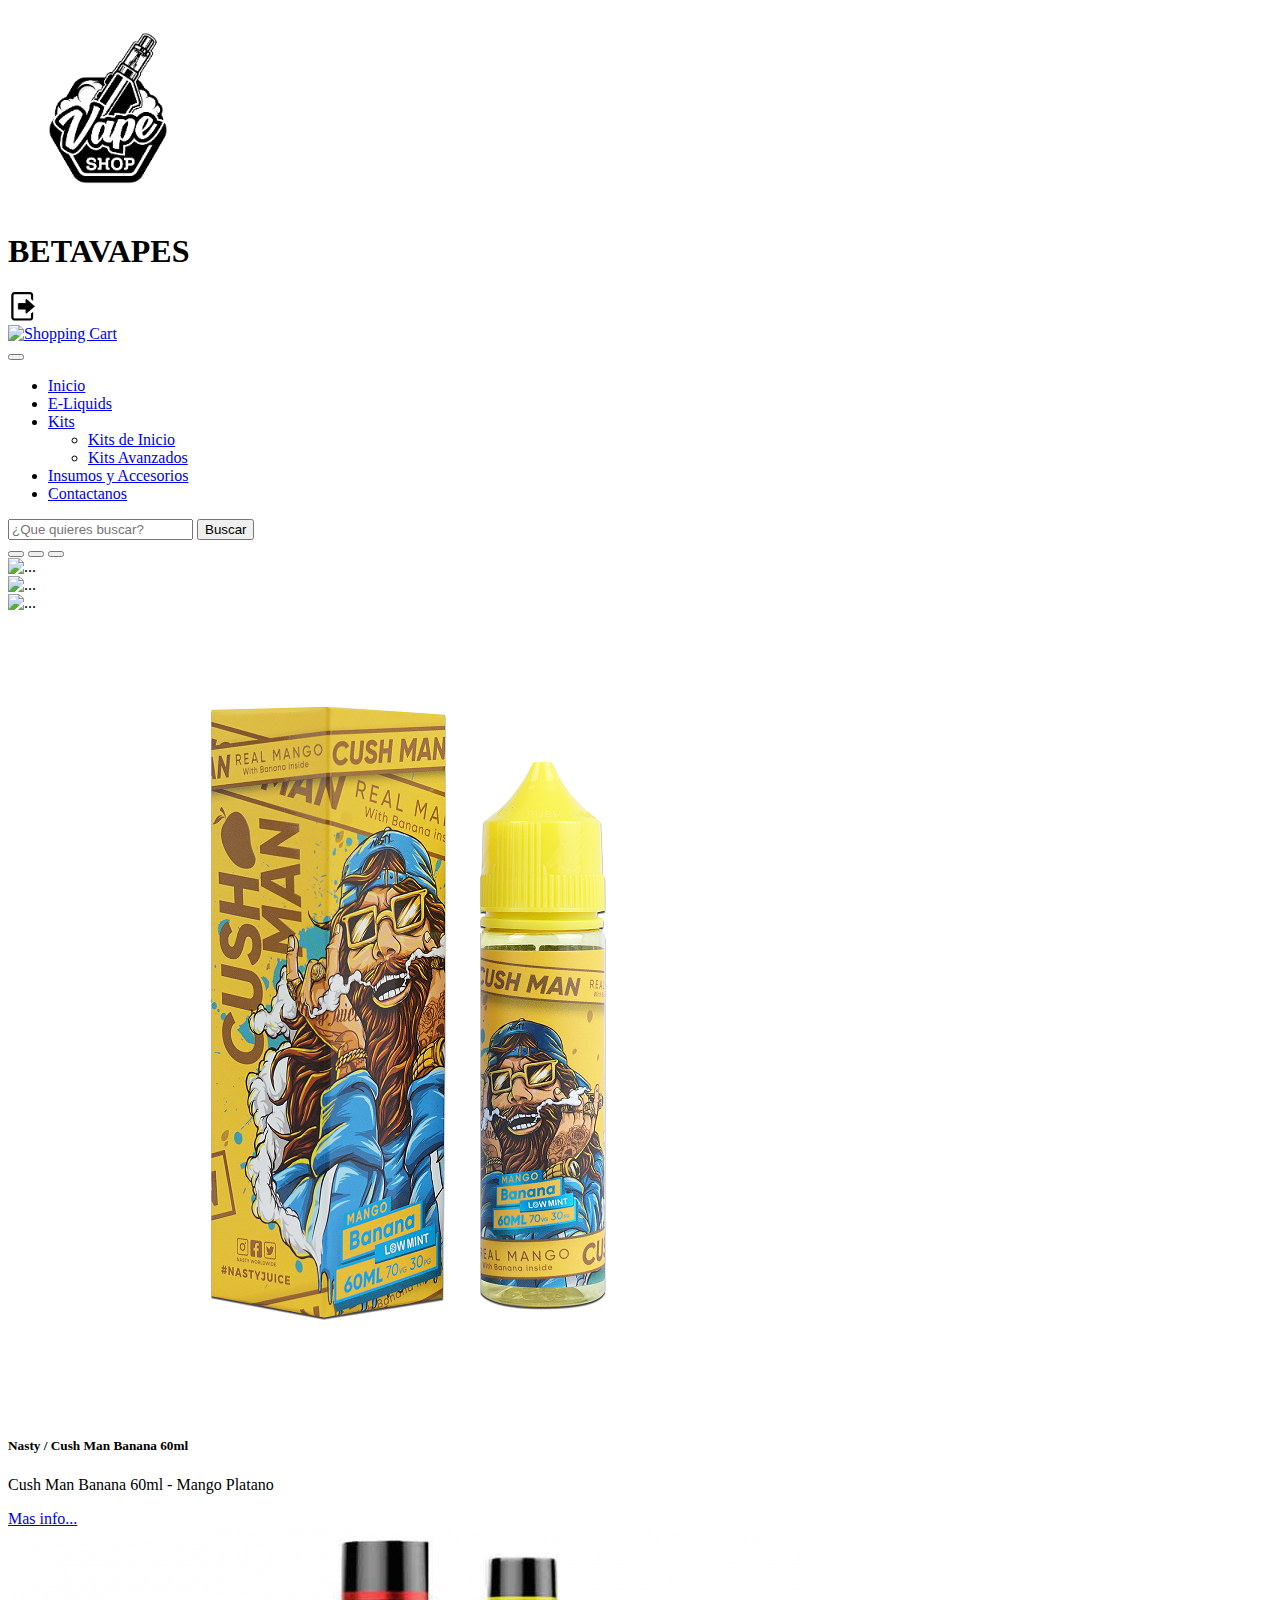
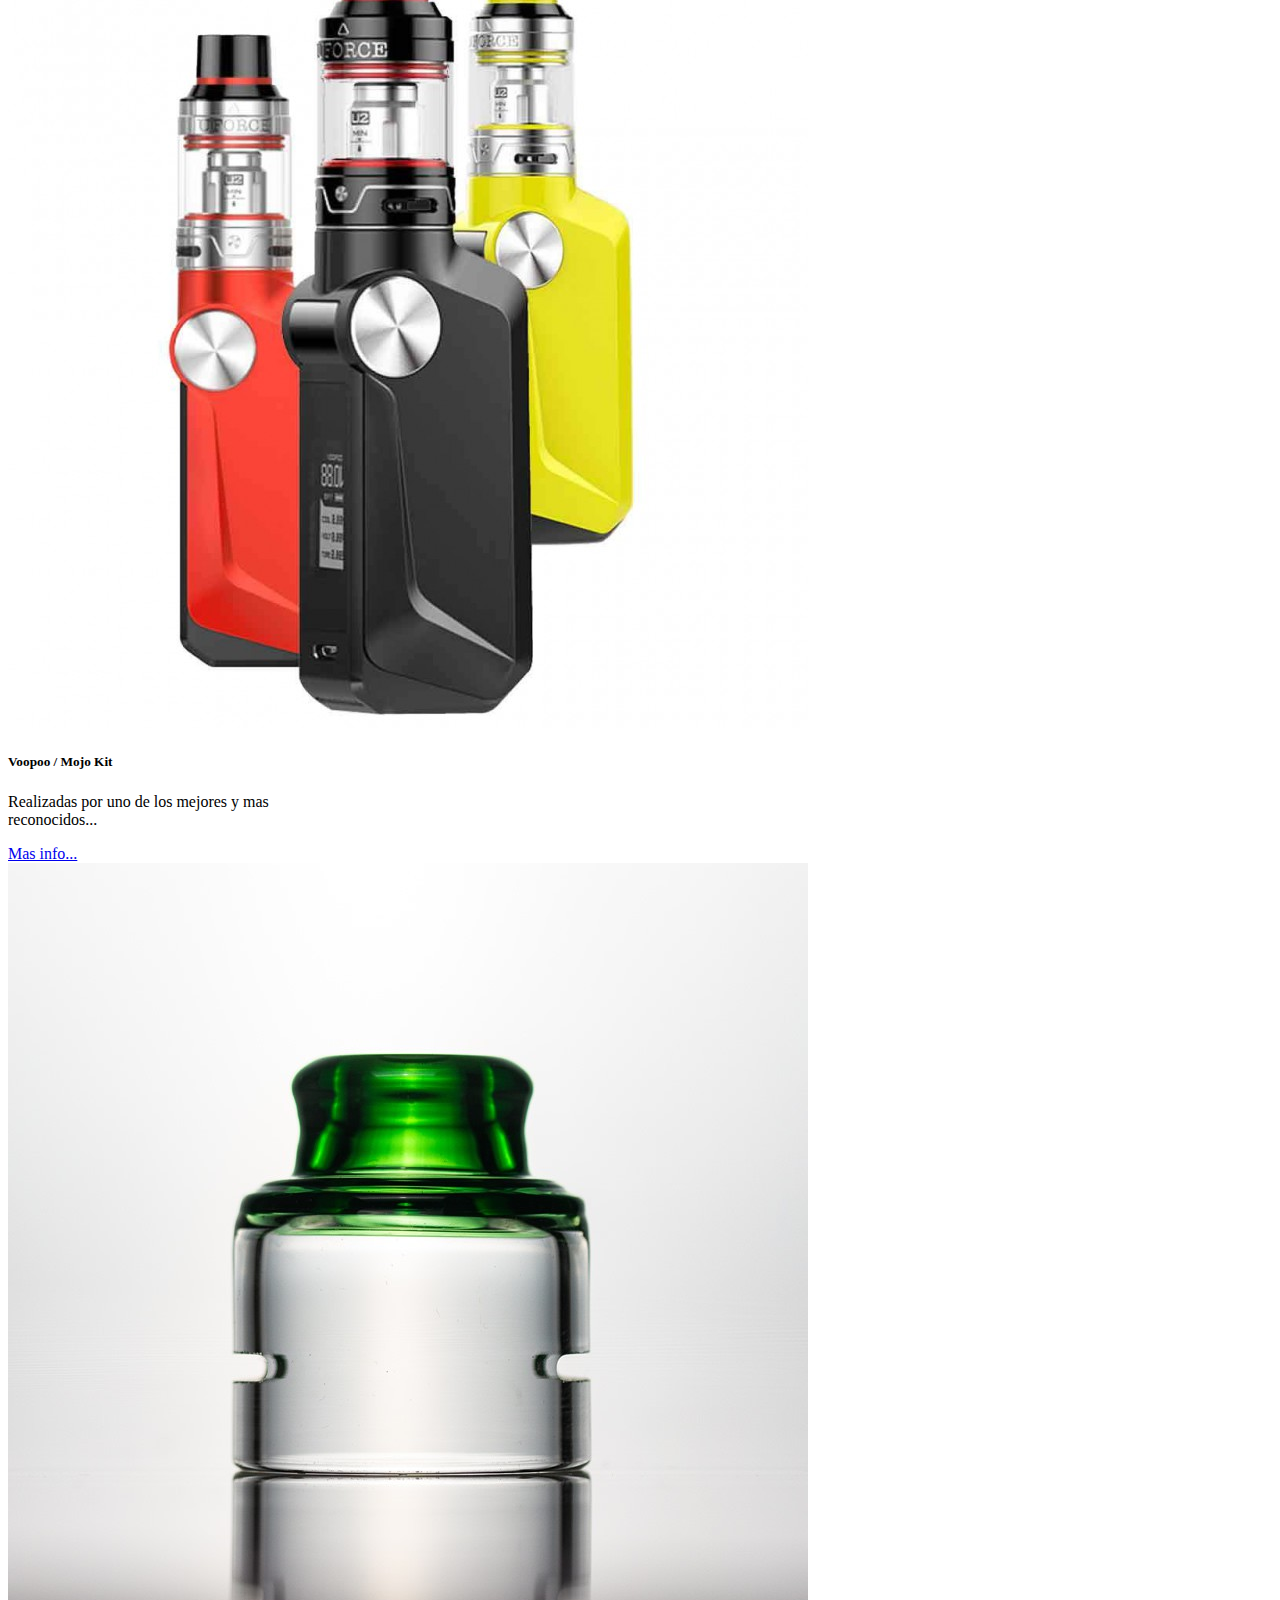
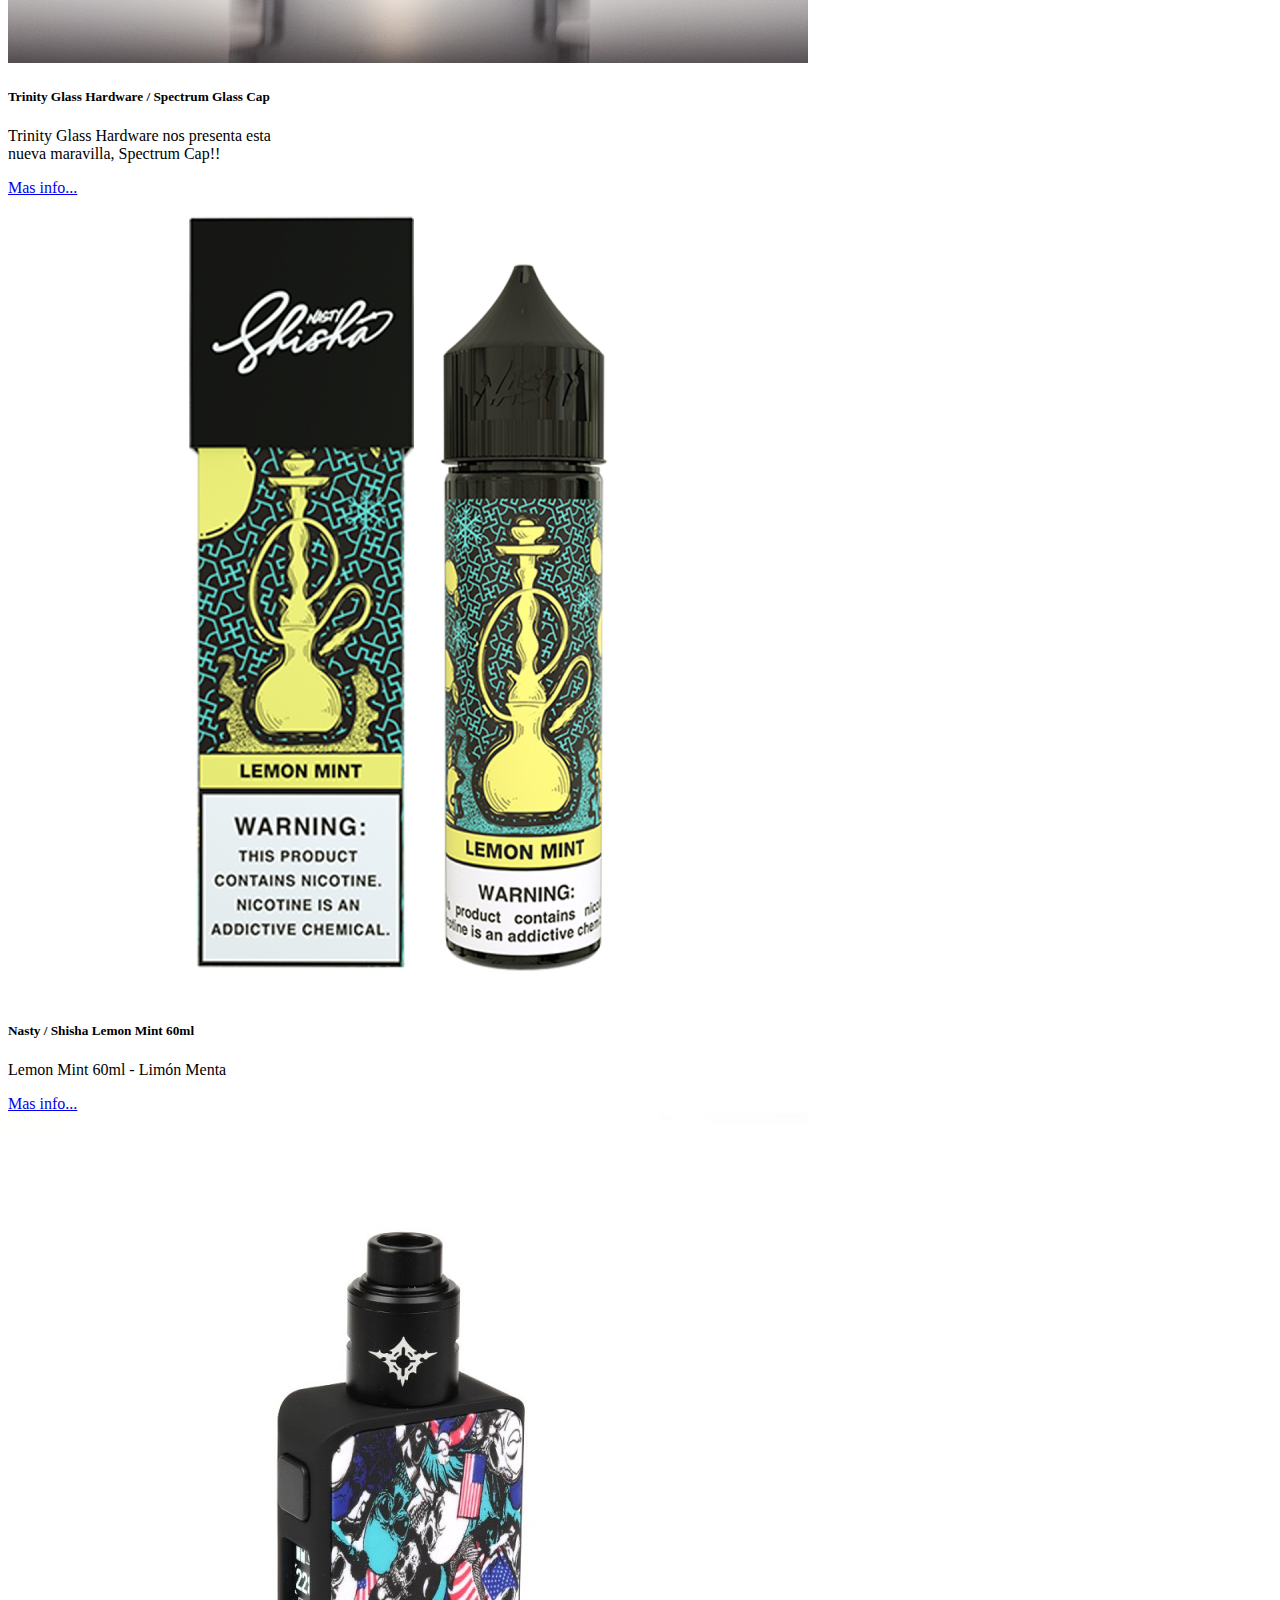
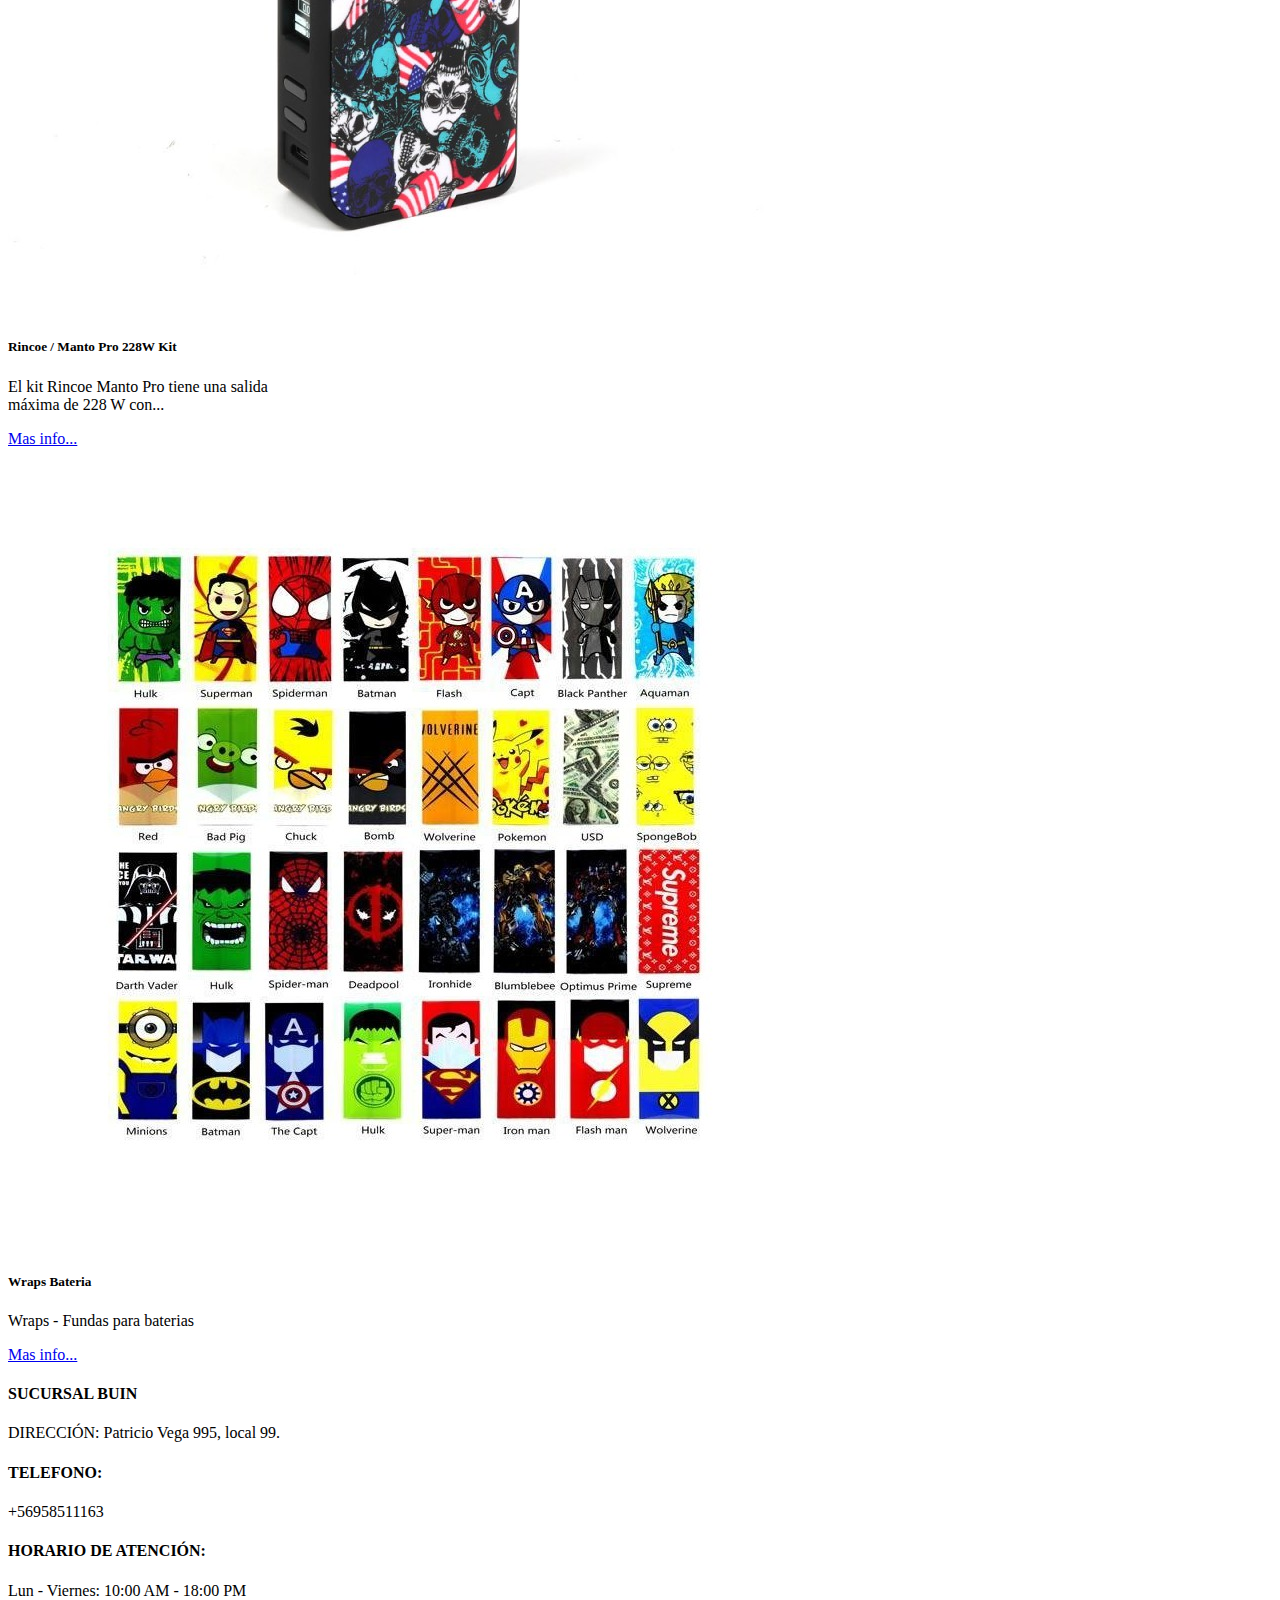
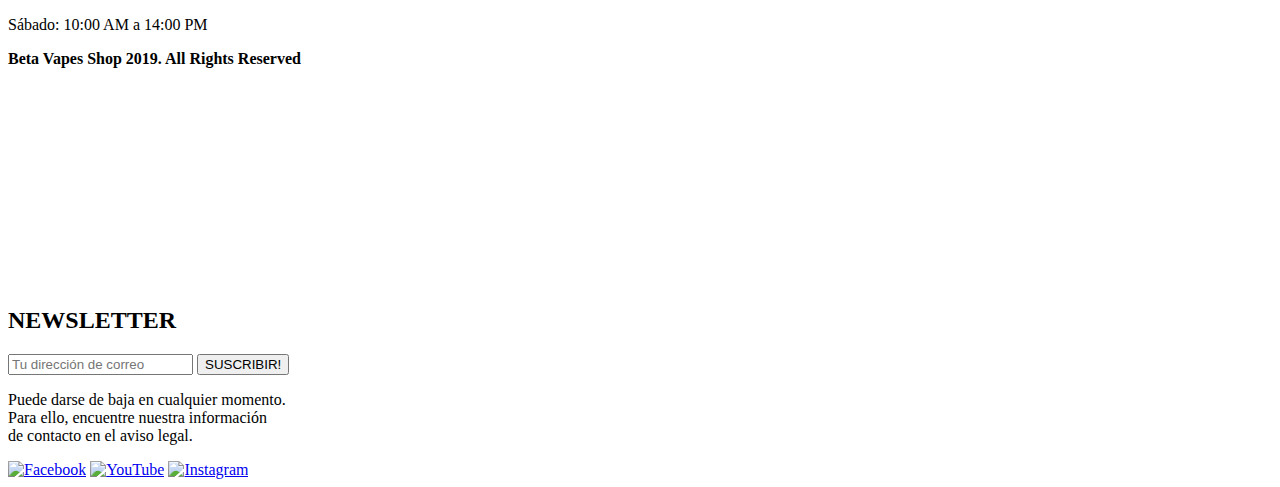
==== index.html @ 41edbdc4 "test1 github pages" ====
<!DOCTYPE html>
<html lang="en">
  <head>
    <meta charset="UTF-8" />
    <meta http-equiv="X-UA-Compatible" content="IE=edge" />
    <meta name="viewport" content="width=device-width, initial-scale=1.0" />
    <link rel="stylesheet" href="/scss/styles.css" />
    <!-- FONT Roboto -->
    <link
      href="https://fonts.googleapis.com/css?family=Roboto+Condensed:300,400,700&display=swap"
      rel="stylesheet"
    />
    <!-- FONT Architects Daughter -->
    <link rel="preconnect" href="https://fonts.googleapis.com">
    <link rel="preconnect" href="https://fonts.gstatic.com" crossorigin>
    <link href="https://fonts.googleapis.com/css2?family=Architects+Daughter&display=swap" rel="stylesheet">
    <!-- SEO -->
    <meta
      name="description"
      content="Premiada como la mejor tienda de Vapeo. Tenemos los mejores productos de vapeo, liquidos para vaporizadores, mod electronicos, eliquid importador, liquidos nacionaes, accesorios, resistencias."
    />
    <meta
      name="keywords"
      content="vape, vapeo, ecig, eliquid, ejuice, betavapes, betavapes shop, rda, rba, tank, owl vape, heaven and hell, scanic, nasty, team cream, chile, cigarros electronicos, asovape, vapes"
    />
    <!-- TITLE -->
    <title>BetaVapes</title>
    <!-- BOOTSTRAP CSS -->
    <link
      href="https://cdn.jsdelivr.net/npm/bootstrap@5.1.0/dist/css/bootstrap.min.css"
      rel="stylesheet"
      integrity="sha384-KyZXEAg3QhqLMpG8r+8fhAXLRk2vvoC2f3B09zVXn8CA5QIVfZOJ3BCsw2P0p/We"
      crossorigin="anonymous"
    />
  </head>
  <body>
    <div class="container">
      <!-- HEADER -->
      <header class="row">
        <!-- Logo -->
        <div class="col-sm-6 d-flex justify-content-center">
          <a href="index.html" class="">
            <img
              class="header__logo__img"
              width="200px"
              src="img/logo-removebg-preview (1).png"
            />
          </a>
          <h1 class="header__logo__text d-flex align-items-center">
            BETAVAPES
          </h1>
        </div>
        <div class="loginMinicart col-sm-6 d-flex justify-content-end pt-3">
          <!-- Login -->
          <div class="header__login">
            <a href="login.html"
              ><img
                class="header__login__img"
                src="img/login.png"
                alt="login"
                width="29rem"
                height="29rem"
            /></a>
          </div>
          <!-- MiniCart -->
          <div class="header__miniCart">
            <a href="#"
              ><img
                class="header__miniCart__img"
                src="https://luisrodmanzur.github.io/WebDesignCoderProyect/img/carrito-removebg-preview.png"
                alt="Shopping Cart"
                width="45rem"
                height="30rem"
            /></a>
          </div>
        </div>
        <!-- NavBar -->
        <nav class="navbar navbar-expand-lg navbar-light bg-light">
          <div class="container-fluid">
            <!-- <a class="navbar-brand" href="#">Menu</a> -->
            <button
              class="navbar-toggler"
              type="button"
              data-bs-toggle="collapse"
              data-bs-target="#navbarSupportedContent"
              aria-controls="navbarSupportedContent"
              aria-expanded="false"
              aria-label="Toggle navigation"
            >
              <span class="navbar-toggler-icon"></span>
            </button>
            <div class="collapse navbar-collapse" id="navbarSupportedContent">
              <ul class="navbar-nav me-auto mb-2 mb-lg-0">
                <li class="nav-item">
                  <a class="nav-link" aria-current="page" href="index.html"
                    >Inicio</a
                  >
                </li>
                <li class="nav-item">
                  <a class="nav-link" href="eliquids.html">E-Liquids</a>
                </li>
                <li class="nav-item dropdown">
                  <a
                    class="nav-link dropdown-toggle"
                    href="kits.html"
                    id="navbarDropdown"
                    role="button"
                    data-bs-toggle="dropdown"
                    aria-expanded="false"
                  >
                    Kits
                  </a>
                  <ul class="dropdown-menu" aria-labelledby="navbarDropdown">
                    <li>
                      <a class="dropdown-item" href="kits.html"
                        >Kits de Inicio</a
                      >
                    </li>
                    <li>
                      <a class="dropdown-item" href="kits.html"
                        >Kits Avanzados</a
                      >
                    </li>
                  </ul>
                </li>
                <li class="nav-item">
                  <a class="nav-link" href="insumosYaccesorios.html"
                    >Insumos y Accesorios</a
                  >
                </li>
                <li class="nav-item">
                  <a class="nav-link" href="contact.html">Contactanos</a>
                </li>
              </ul>
              <form class="d-flex">
                <input
                  class="form-control me-2"
                  type="search"
                  placeholder="¿Que quieres buscar?"
                  aria-label="Search"
                />
                <button class="btn btn-outline-success" type="submit">
                  Buscar
                </button>
              </form>
            </div>
          </div>
        </nav>
      </header>
      <section class="row">
        <div
          id="carouselExampleIndicators"
          class="carousel slide col-sm-12"
          data-interval="10000"
          data-bs-ride="carousel"
        >
          <div class="carousel-indicators">
            <button
              type="button"
              data-bs-target="#carouselExampleIndicators"
              data-bs-slide-to="0"
              class="active"
              aria-current="true"
              aria-label="Slide 1"
            ></button>
            <button
              type="button"
              data-bs-target="#carouselExampleIndicators"
              data-bs-slide-to="1"
              aria-label="Slide 2"
            ></button>
            <button
              type="button"
              data-bs-target="#carouselExampleIndicators"
              data-bs-slide-to="2"
              aria-label="Slide 3"
            ></button>
          </div>
          <div class="carousel-inner">
            <div class="carousel-item active">
              <img src="img2/slide1.jpg" class="d-block w-100" alt="..." />
            </div>
            <div class="carousel-item">
              <img src="img2/slide2.jpg" class="d-block w-100" alt="..." />
            </div>
            <div class="carousel-item">
              <img src="img2/slide3.jpg" class="d-block w-100" alt="..." />
            </div>
          </div>
        </div>
      </section>
      <main>
        <div class="row d-flex justify-content-evenly my-5">
          <div class="card col-sm-12 mb-3" style="width: 18rem">
            <img
              src="./img/nasty-cush-man-banana-60ml.jpg"
              class="card-img-top"
              alt="Nasty / Cush Man Banana 60ml"
            />
            <div class="card-body">
              <h5 class="card-title">Nasty / Cush Man Banana 60ml</h5>
              <p class="card-text">Cush Man Banana 60ml - Mango Platano</p>
              <a href="#" class="btn btn-primary">Mas info...</a>
            </div>
          </div>
          <div class="card col-sm-12 mb-3" style="width: 18rem">
            <img
              src="./img/voopoo-mojo-kit.jpg"
              class="card-img-top"
              alt="Voopoo / Mojo Kit"
            />
            <div class="card-body">
              <h5 class="card-title">Voopoo / Mojo Kit</h5>
              <p class="card-text">
                Realizadas por uno de los mejores y mas reconocidos...
              </p>
              <a href="#" class="btn btn-primary">Mas info...</a>
            </div>
          </div>
          <div class="card col-sm-12 mb-3" style="width: 18rem">
            <img
              src="./img/trinity-glass-hardware-spectrum-glass-cap-.jpg"
              class="card-img-top"
              alt="Trinity Glass Hardware / Spectrum Glass Cap"
            />
            <div class="card-body">
              <h5 class="card-title">
                Trinity Glass Hardware / Spectrum Glass Cap
              </h5>
              <p class="card-text">
                Trinity Glass Hardware nos presenta esta nueva maravilla,
                Spectrum Cap!!
              </p>
              <a href="#" class="btn btn-primary">Mas info...</a>
            </div>
          </div>
        </div>
        <div class="row d-flex justify-content-evenly my-5">
          <div class="card col-sm-12 mb-3" style="width: 18rem">
            <img
              src="./img/nasty-shisha-lemon-mint-60ml.jpg"
              class="card-img-top"
              alt="Nasty / Shisha Lemon Mint 60ml"
            />
            <div class="card-body">
              <h5 class="card-title">Nasty / Shisha Lemon Mint 60ml</h5>
              <p class="card-text">Lemon Mint 60ml - Limón Menta</p>
              <a href="#" class="btn btn-primary">Mas info...</a>
            </div>
          </div>
          <div class="card col-sm-12 mb-3" style="width: 18rem">
            <img
              src="./img/rincoe-manto-pro-228w-kit.jpg"
              class="card-img-top"
              alt="Rincoe / Manto Pro 228W Kit"
            />
            <div class="card-body">
              <h5 class="card-title">Rincoe / Manto Pro 228W Kit</h5>
              <p class="card-text">
                El kit Rincoe Manto Pro tiene una salida máxima de 228 W con...
              </p>
              <a href="#" class="btn btn-primary">Mas info...</a>
            </div>
          </div>
          <div class="card col-sm-12 mb-3" style="width: 18rem">
            <img
              src="./img/wraps-bateria.jpg"
              class="card-img-top"
              alt="Wraps - Fundas para baterias"
            />
            <div class="card-body">
              <h5 class="card-title">Wraps Bateria</h5>
              <p class="card-text">Wraps - Fundas para baterias</p>
              <a href="#" class="btn btn-primary">Mas info...</a>
            </div>
          </div>
        </div>
      </main>
      <footer class="row">
        <div
          class="col-sm-12 col-md-12 col-lg-4 mt-4 px-3 d-flex flex-column justify-content-between"
        >
          <!-- DIRECCION, TELEFONO, HORARIOS-->
          <div class="footer__address align-items-center">
            <h4 class="d-flex justify-content-center mb-0">SUCURSAL BUIN</h4>
            <p class="d-flex justify-content-center mb-1">
              DIRECCIÓN: Patricio Vega 995, local 99.
            </p>
            <h4 class="d-flex justify-content-center mb-0">TELEFONO:</h4>
            <p class="d-flex justify-content-center mb-1">+56958511163</p>
            <h4 class="d-flex justify-content-center mb-0">
              HORARIO DE ATENCIÓN:
            </h4>
            <p class="d-flex justify-content-center mb-1">
              Lun - Viernes: 10:00 AM - 18:00 PM
            </p>
            <p class="d-flex justify-content-center mb-1">
              Sábado: 10:00 AM a 14:00 PM
            </p>
          </div>
          <!-- DERECHOS RESERVADOS -->
          <div class="footer__copyright">
            <p><strong>Beta Vapes Shop 2019. All Rights Reserved</strong></p>
          </div>
        </div>
        <div class="col-sm-12 col-md-12 col-lg-4 mt-4 px-3">
          <!-- UBICACION GOOGLE MAPS -->
          <div class="footer__location d-flex justify-content-center">
            <iframe
              src="https://www.google.com/maps/embed?pb=!1m16!1m12!1m3!1d3317.8967940264474!2d-70.7526725847932!3d-33.737484780692746!2m3!1f0!2f0!3f0!3m2!1i1024!2i768!4f13.1!2m1!1spatricio%20vega%20gonzalez%20995%20buin!5e0!3m2!1ses!2scl!4v1624841440878!5m2!1ses!2scl"
              width="300"
              height="200"
              style="border: 0"
              allowfullscreen=""
              loading="lazy"
            ></iframe>
          </div>
        </div>
        <div
          class="col-sm-12 col-md-12 col-lg-4 mt-4 d-flex flex-column justify-content-between px-3"
        >
          <!-- Newsletter -->
          <div
            class="footer__newsletter d-flex flex-column justify-items-center"
          >
            <h2 class="footer__newsletter__title mb-3 align-self-center">
              NEWSLETTER
            </h2>
            <input
              class="footer__newsletter__input mb-3"
              type="email"
              name="correoElectronico"
              placeholder="Tu dirección de correo"
            />
            <button class="footer__newsletter__button mb-3" type="submit">
              SUSCRIBIR!
            </button>
            <p
              class="
                footer__newsletter__texto
                mb-3
                d-flex
                justify-content-center
              "
            >
              Puede darse de baja en cualquier momento.<br />Para ello,
              encuentre nuestra información<br />de contacto en el aviso legal.
            </p>
          </div>
          <!-- Social Networks -->
          <div
            class="footer__socialNetworks d-flex justify-content-end mb-3 mt-5"
          >
            <a title="Facebook" href="https://es-la.facebook.com/"
              ><img
                class="footer__socialNetworks__img"
                src="https://image.flaticon.com/icons/png/512/174/174848.png"
                alt="Facebook"
                width="50px"
            /></a>
            <a title="YouTube" href="https://www.youtube.com/"
              ><img
                class="footer__socialNetworks__img ms-2"
                src="https://image.flaticon.com/icons/png/512/1384/1384060.png"
                alt="YouTube"
                width="50px"
            /></a>
            <a title="Instagram" href="https://www.instagram.com/?hl=es-la"
              ><img
                class="footer__socialNetworks__img ms-2"
                src="https://image.flaticon.com/icons/png/512/2111/2111463.png"
                alt="Instagram"
                width="50px"
            /></a>
          </div>
        </div>
      </footer>
    </div>
    <script
      src="https://cdn.jsdelivr.net/npm/@popperjs/core@2.9.3/dist/umd/popper.min.js"
      integrity="sha384-eMNCOe7tC1doHpGoWe/6oMVemdAVTMs2xqW4mwXrXsW0L84Iytr2wi5v2QjrP/xp"
      crossorigin="anonymous"
    ></script>
    <script
      src="https://cdn.jsdelivr.net/npm/bootstrap@5.1.0/dist/js/bootstrap.min.js"
      integrity="sha384-cn7l7gDp0eyniUwwAZgrzD06kc/tftFf19TOAs2zVinnD/C7E91j9yyk5//jjpt/"
      crossorigin="anonymous"
    ></script>
  </body>
</html>
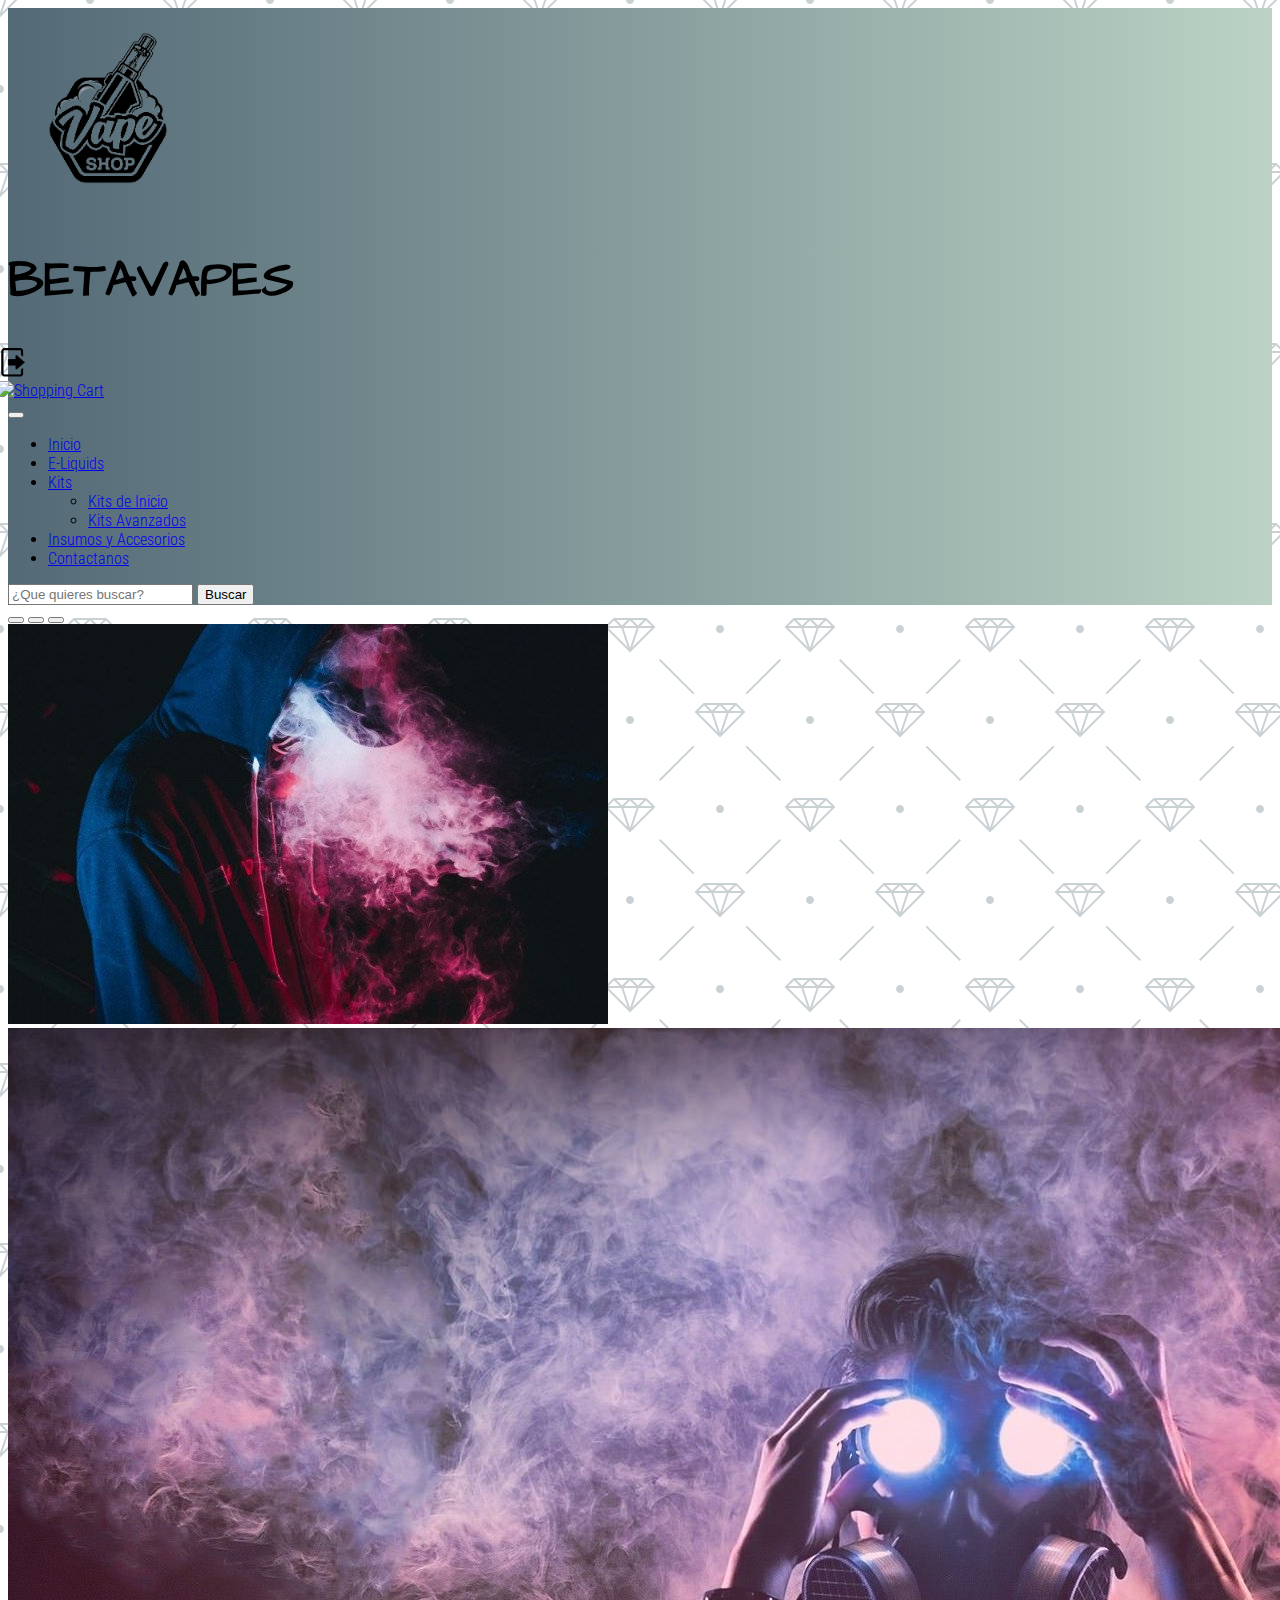
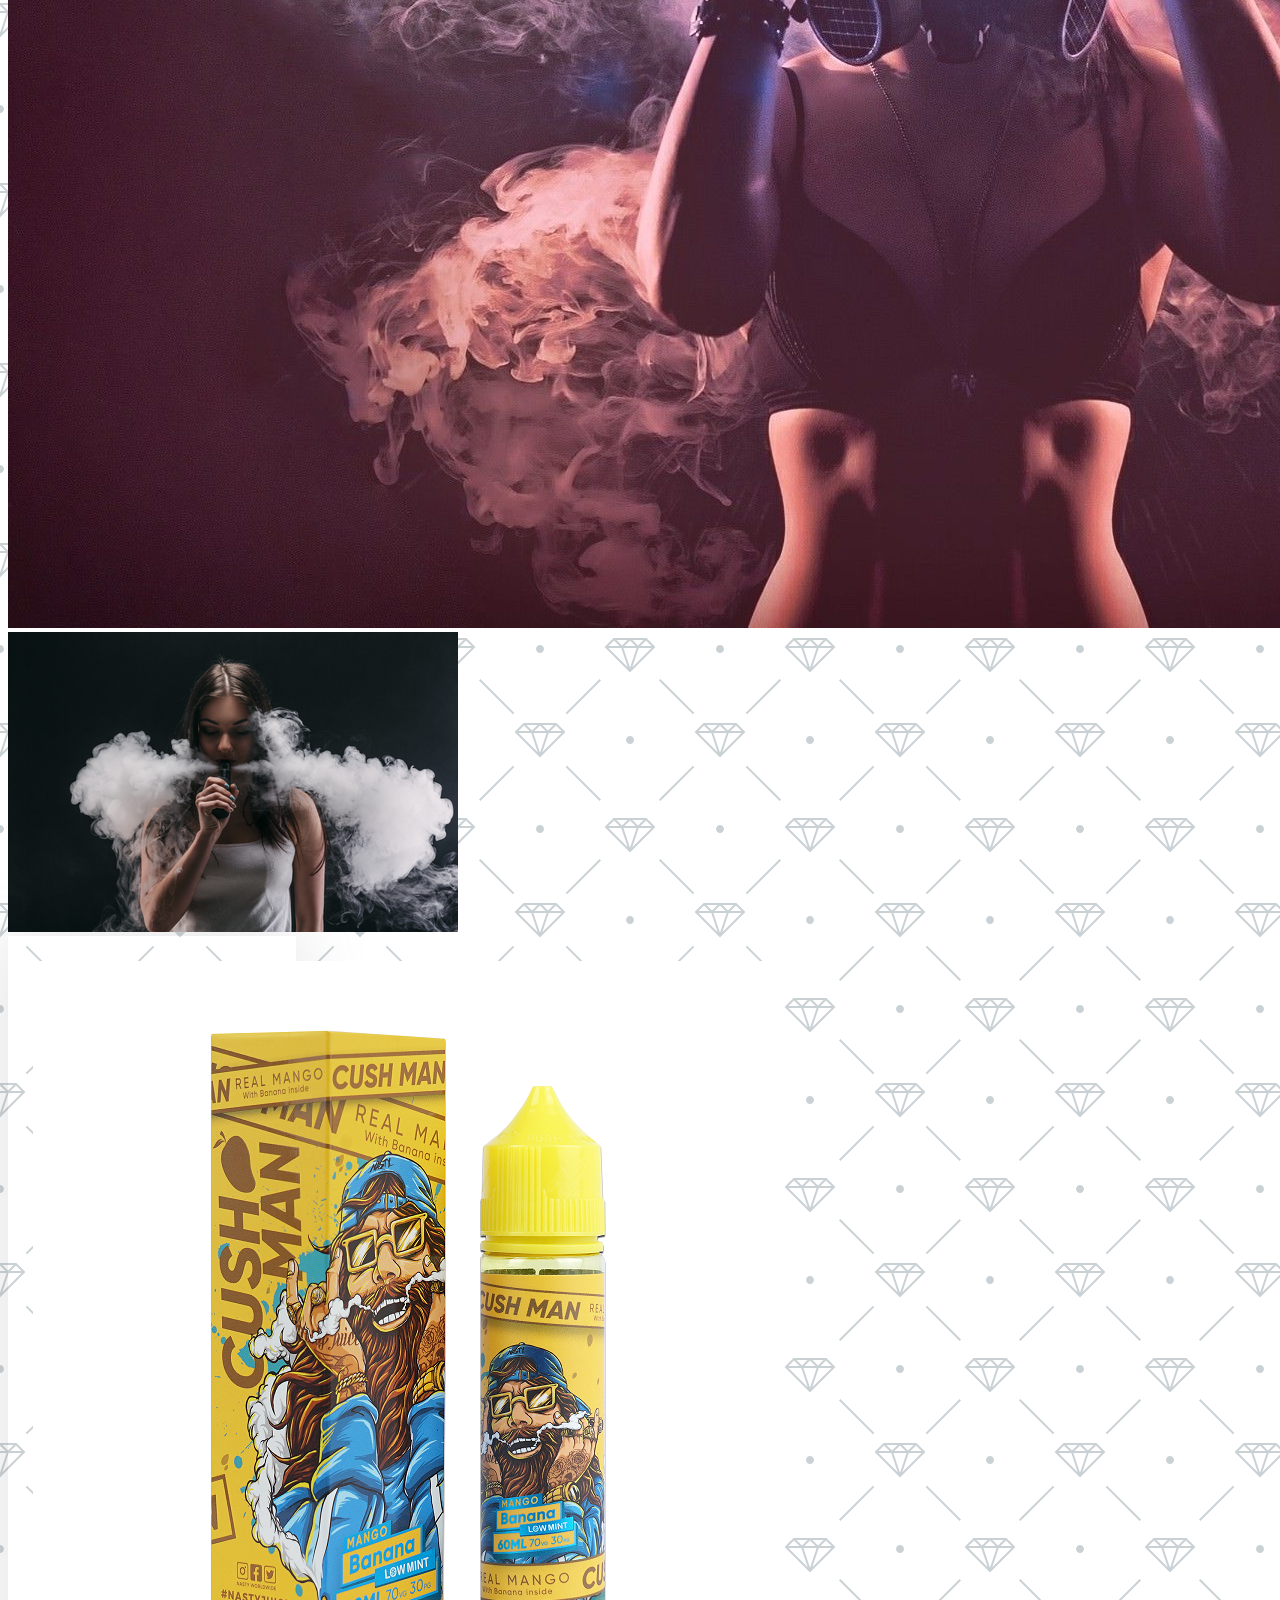
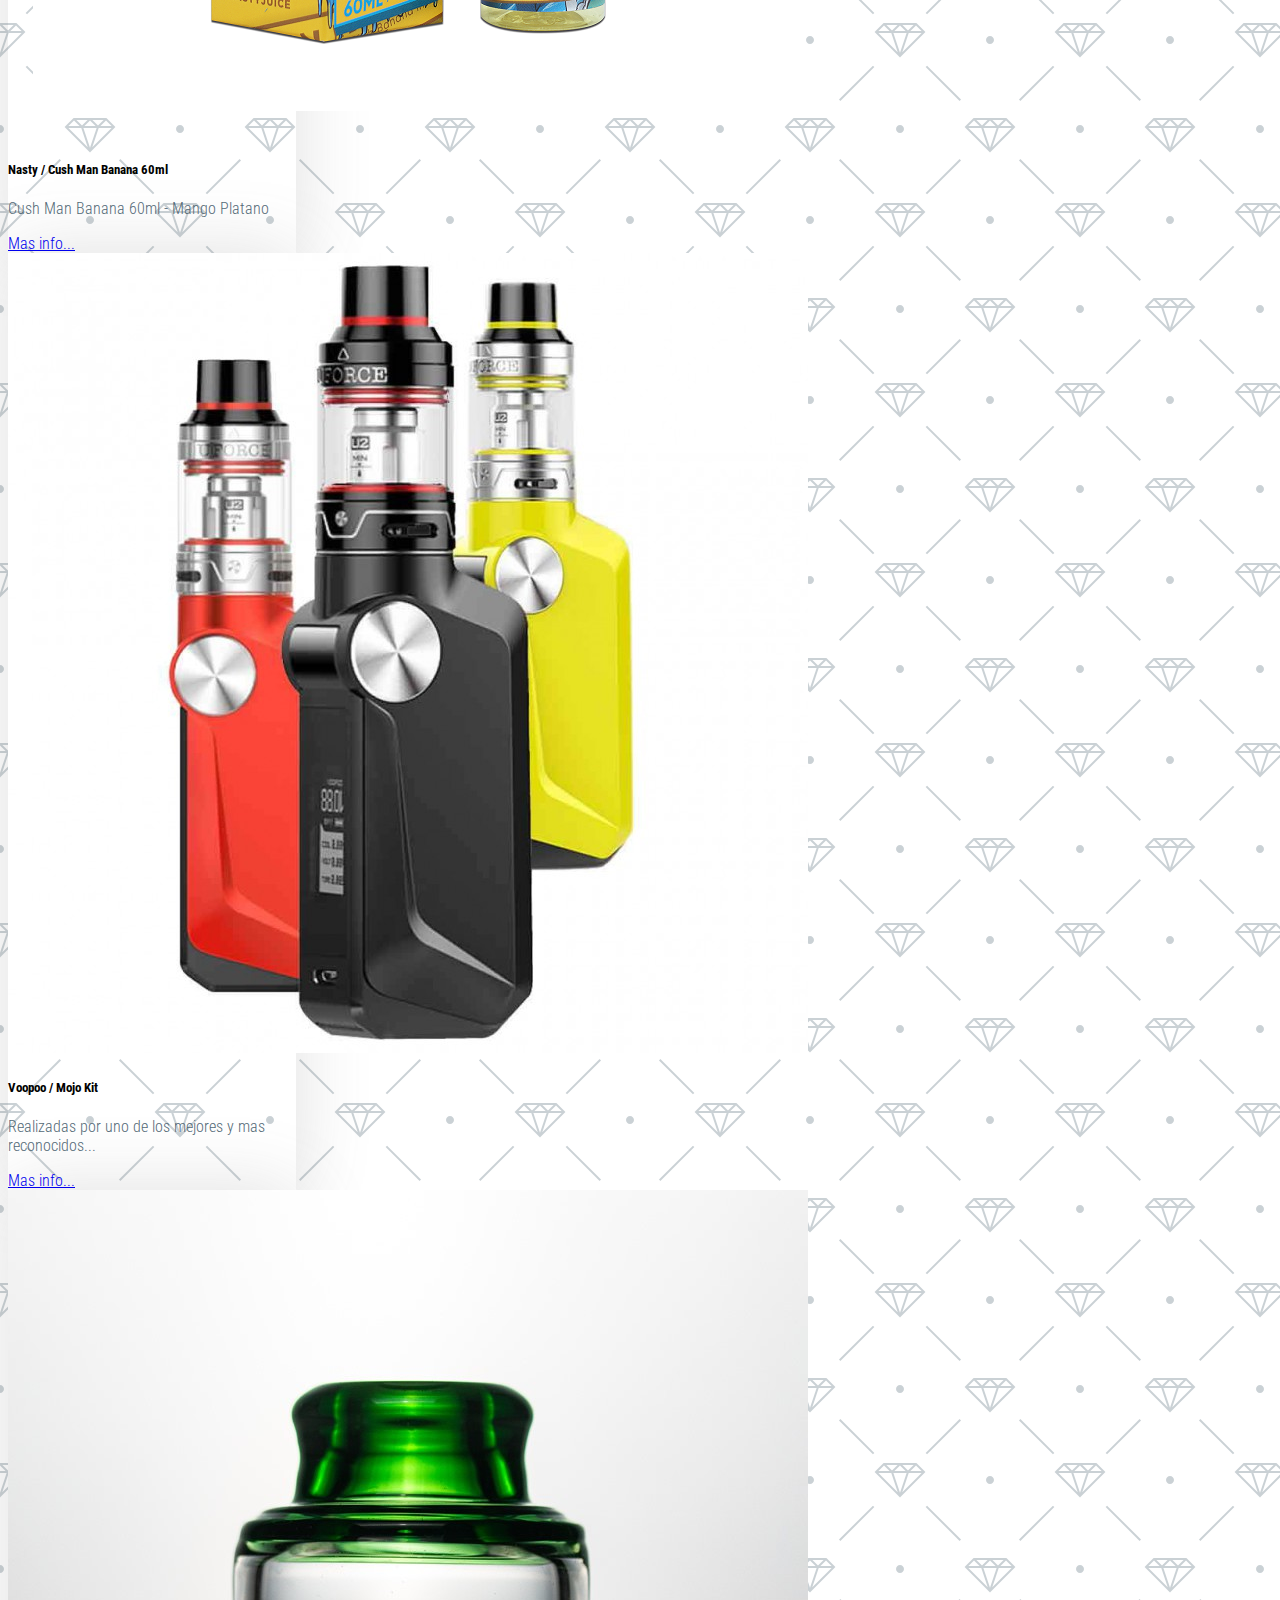
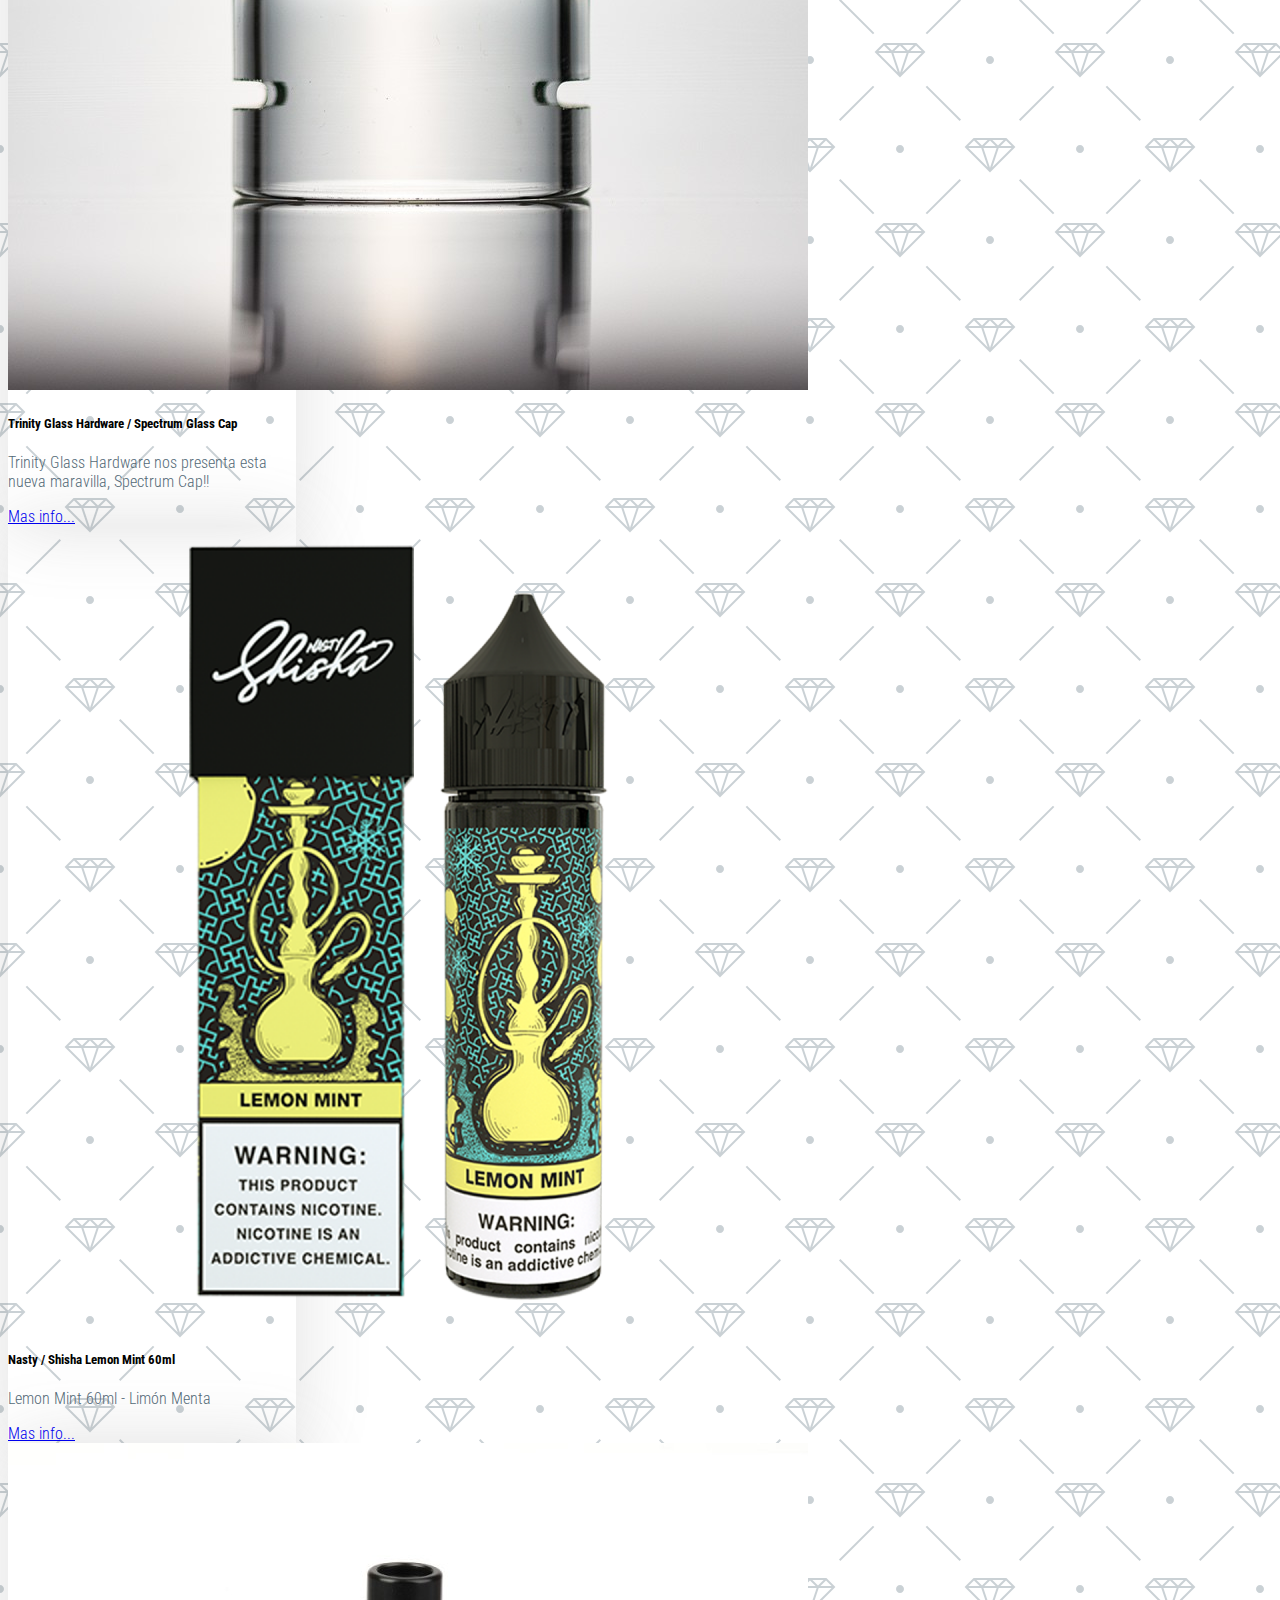
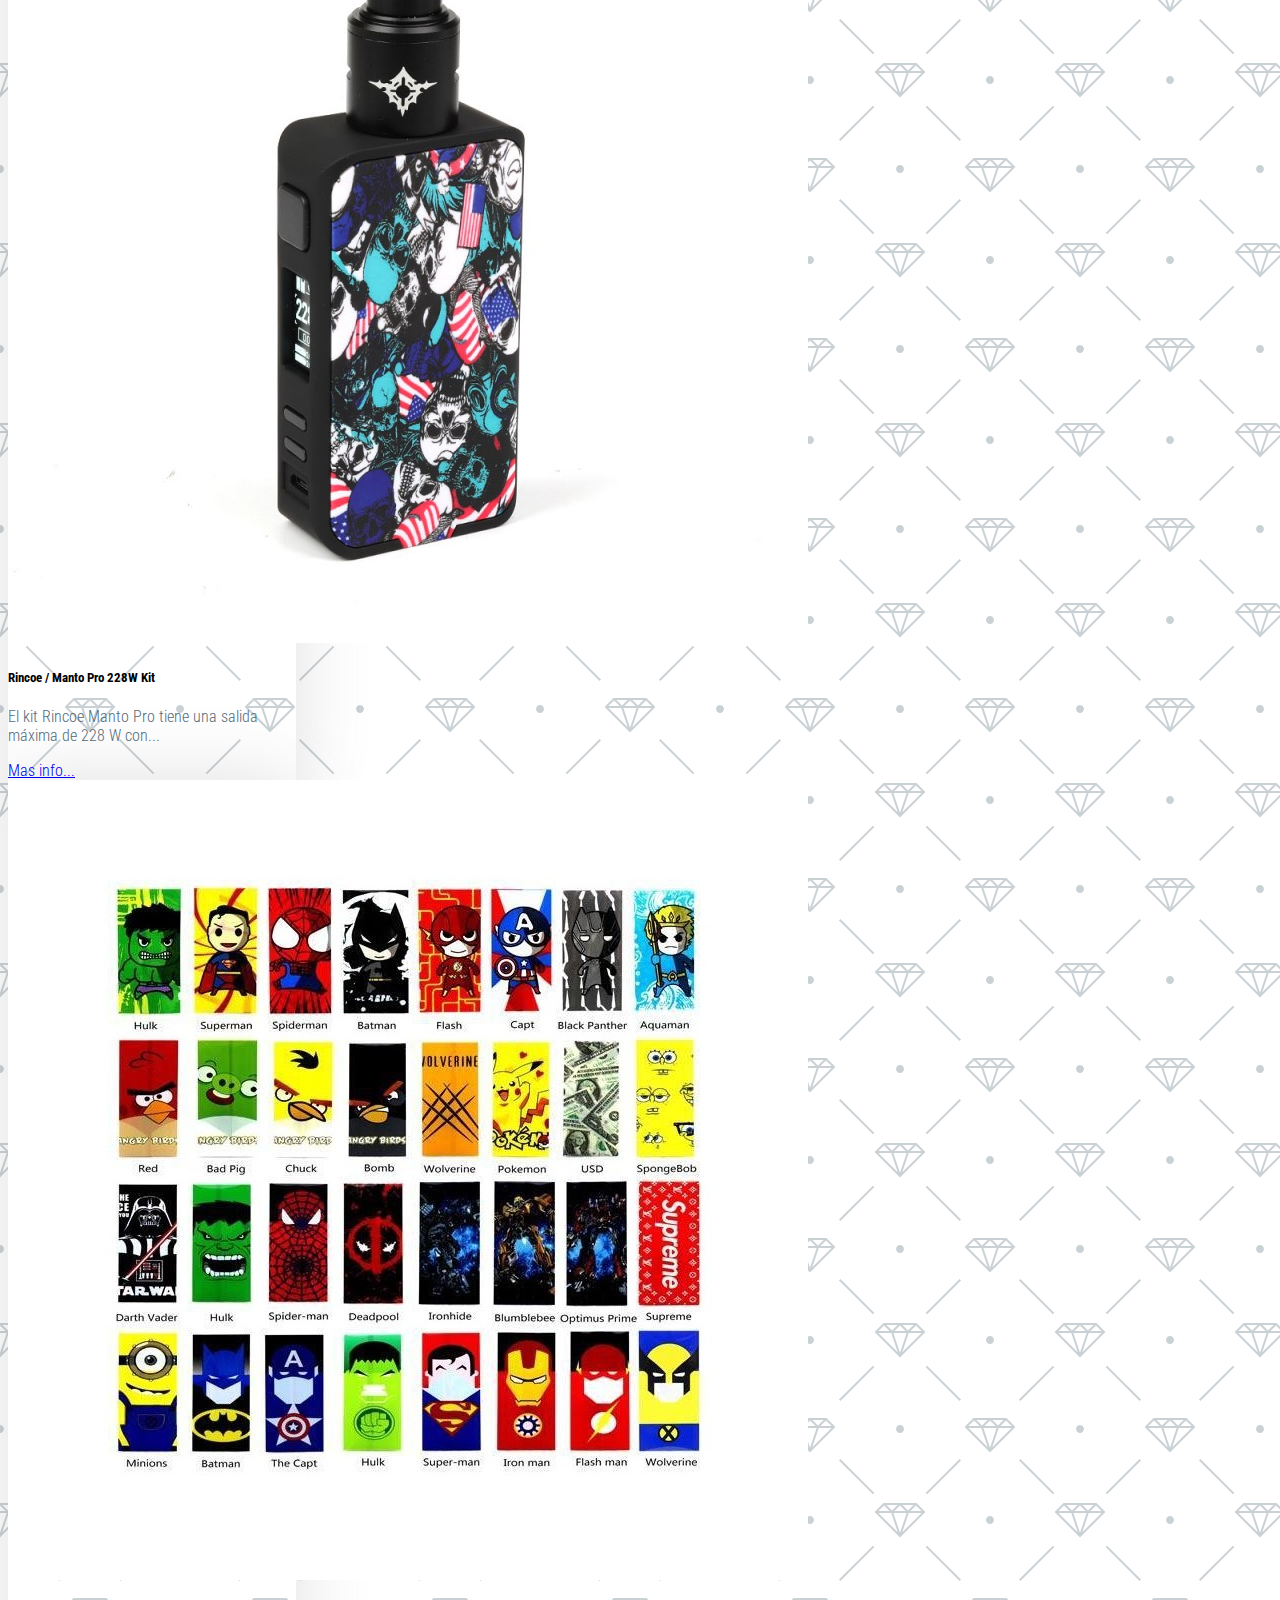
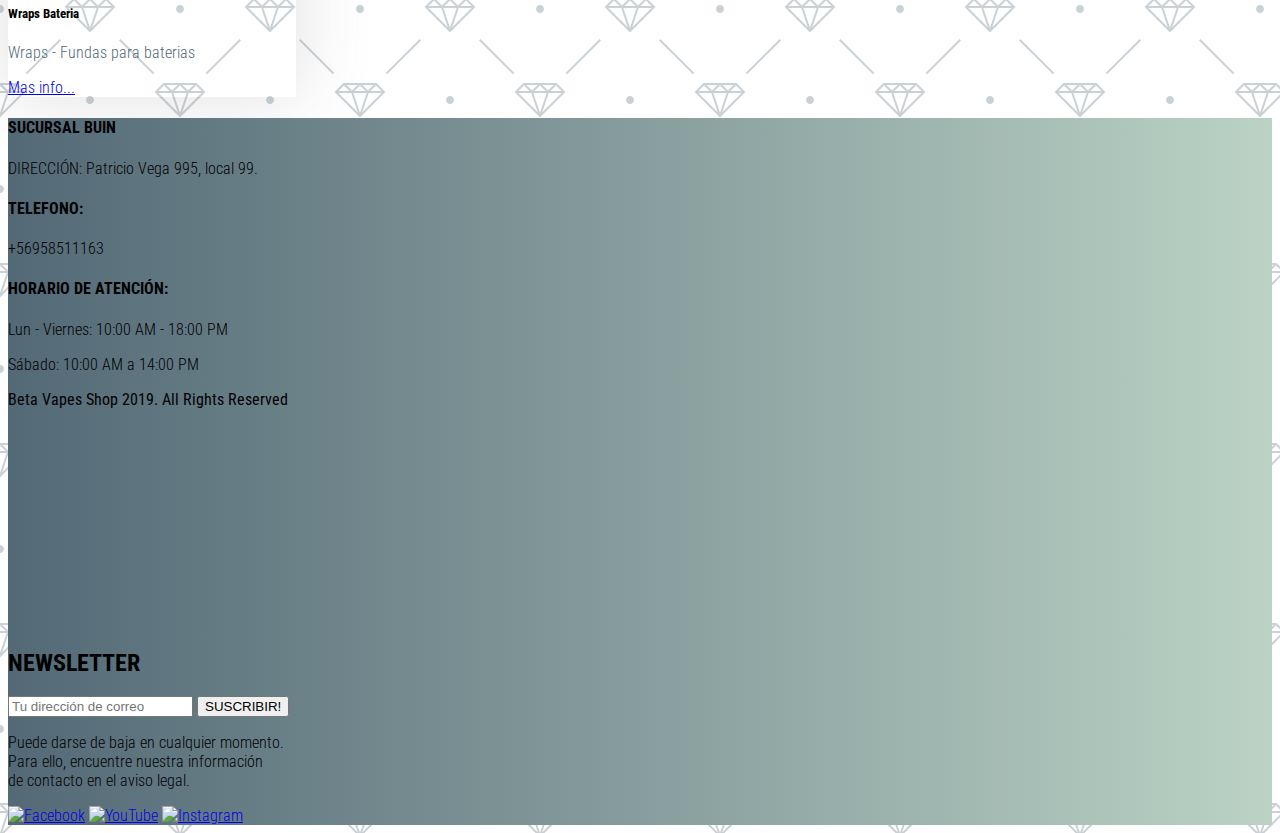
==== commit f94d4922: "ruta css" ====
--- a/index.html
+++ b/index.html
@@ -4,7 +4,7 @@
     <meta charset="UTF-8" />
     <meta http-equiv="X-UA-Compatible" content="IE=edge" />
     <meta name="viewport" content="width=device-width, initial-scale=1.0" />
-    <link rel="stylesheet" href="/scss/styles.css" />
+    <link rel="stylesheet" href="styles.css" />
     <!-- FONT Roboto -->
     <link
       href="https://fonts.googleapis.com/css?family=Roboto+Condensed:300,400,700&display=swap"
--- a/styles.css
+++ b/styles.css
@@ -0,0 +1,285 @@
+body {
+  font-family: "Roboto Condensed", sans-serif;
+  font-weight: 300;
+  background-color: #ffffff;
+  background-image: url("data:image/svg+xml,%3Csvg width='180' height='180' viewBox='0 0 180 180' xmlns='http://www.w3.org/2000/svg'%3E%3Cpath d='M81.28 88H68.413l19.298 19.298L81.28 88zm2.107 0h13.226L90 107.838 83.387 88zm15.334 0h12.866l-19.298 19.298L98.72 88zm-32.927-2.207L73.586 78h32.827l.5.5 7.294 7.293L115.414 87l-24.707 24.707-.707.707L64.586 87l1.207-1.207zm2.62.207L74 80.414 79.586 86H68.414zm16 0L90 80.414 95.586 86H84.414zm16 0L106 80.414 111.586 86h-11.172zm-8-6h11.173L98 85.586 92.414 80zM82 85.586L87.586 80H76.414L82 85.586zM17.414 0L.707 16.707 0 17.414V0h17.414zM4.28 0L0 12.838V0h4.28zm10.306 0L2.288 12.298 6.388 0h8.198zM180 17.414L162.586 0H180v17.414zM165.414 0l12.298 12.298L173.612 0h-8.198zM180 12.838L175.72 0H180v12.838zM0 163h16.413l.5.5 7.294 7.293L25.414 172l-8 8H0v-17zm0 10h6.613l-2.334 7H0v-7zm14.586 7l7-7H8.72l-2.333 7h8.2zM0 165.414L5.586 171H0v-5.586zM10.414 171L16 165.414 21.586 171H10.414zm-8-6h11.172L8 170.586 2.414 165zM180 163h-16.413l-7.794 7.793-1.207 1.207 8 8H180v-17zm-14.586 17l-7-7h12.865l2.333 7h-8.2zM180 173h-6.613l2.334 7H180v-7zm-21.586-2l5.586-5.586 5.586 5.586h-11.172zM180 165.414L174.414 171H180v-5.586zm-8 5.172l5.586-5.586h-11.172l5.586 5.586zM152.933 25.653l1.414 1.414-33.94 33.942-1.416-1.416 33.943-33.94zm1.414 127.28l-1.414 1.414-33.942-33.94 1.416-1.416 33.94 33.943zm-127.28 1.414l-1.414-1.414 33.94-33.942 1.416 1.416-33.943 33.94zm-1.414-127.28l1.414-1.414 33.942 33.94-1.416 1.416-33.94-33.943zM0 85c2.21 0 4 1.79 4 4s-1.79 4-4 4v-8zm180 0c-2.21 0-4 1.79-4 4s1.79 4 4 4v-8zM94 0c0 2.21-1.79 4-4 4s-4-1.79-4-4h8zm0 180c0-2.21-1.79-4-4-4s-4 1.79-4 4h8z' fill='%23536976' fill-opacity='0.31' fill-rule='evenodd'/%3E%3C/svg%3E");
+}
+
+header {
+  background: #BBD2C5;
+  /* fallback for old browsers */
+  /* Chrome 10-25, Safari 5.1-6 */
+  background: -webkit-gradient(linear, left top, right top, from(#536976), to(#BBD2C5));
+  background: linear-gradient(to right, #536976, #BBD2C5);
+  /* W3C, IE 10+/ Edge, Firefox 16+, Chrome 26+, Opera 12+, Safari 7+ */
+}
+
+header h1 {
+  font-family: 'Architects Daughter', cursive;
+  font-size: 50px;
+}
+
+header .header__logo__img:hover {
+  -webkit-transform: scale(1.2);
+          transform: scale(1.2);
+  -webkit-transition: 0.2s;
+  transition: 0.2s;
+}
+
+header .header__logo__text:hover {
+  -webkit-transform: scale(1.2);
+          transform: scale(1.2);
+  -webkit-transition: 0.2s;
+  transition: 0.2s;
+}
+
+header .loginMinicart {
+  margin-left: -10px;
+}
+
+header .mainLogin {
+  background: #fff;
+  -webkit-box-shadow: 0px 0px 70px rgba(102, 102, 102, 0.2);
+          box-shadow: 0px 0px 70px rgba(102, 102, 102, 0.2);
+  padding: 15px 40px 15px 40px;
+}
+
+.card {
+  -webkit-box-shadow: 0px 0px 70px rgba(102, 102, 102, 0.2);
+          box-shadow: 0px 0px 70px rgba(102, 102, 102, 0.2);
+}
+
+.card h5 {
+  font-weight: bold;
+}
+
+.card p {
+  color: #536976;
+}
+
+footer {
+  background: #BBD2C5;
+  /* fallback for old browsers */
+  /* Chrome 10-25, Safari 5.1-6 */
+  background: -webkit-gradient(linear, left top, right top, from(#536976), to(#BBD2C5));
+  background: linear-gradient(to right, #536976, #BBD2C5);
+  /* W3C, IE 10+/ Edge, Firefox 16+, Chrome 26+, Opera 12+, Safari 7+ */
+}
+
+footer .footer__address {
+  margin-top: 1px;
+}
+
+footer .footer__address .footer__address__h4 {
+  font-weight: bold;
+}
+
+.mainLogin {
+  background: #fff;
+  -webkit-box-shadow: 0px 0px 70px rgba(102, 102, 102, 0.2);
+          box-shadow: 0px 0px 70px rgba(102, 102, 102, 0.2);
+  padding: 15px;
+}
+
+.form-register {
+  width: 400px;
+  background: #fff;
+  -webkit-box-shadow: 0px 0px 70px rgba(102, 102, 102, 0.2);
+          box-shadow: 0px 0px 70px rgba(102, 102, 102, 0.2);
+  padding: 30px;
+  border-radius: 4px;
+  color: #000;
+  display: -webkit-box;
+  display: -ms-flexbox;
+  display: flex;
+  justify-items: start;
+}
+
+.form-register h4 {
+  font-size: 22px;
+  margin-bottom: 20px;
+}
+
+.form-register .controls {
+  width: 100%;
+  padding: 10px;
+  margin-bottom: 16px;
+  border-radius: 4px;
+  border: 1px solid #000;
+  font-size: 15px;
+}
+
+.form-register .select {
+  width: 100%;
+  padding: 10px;
+  margin-bottom: 16px;
+  font-size: 15px;
+  text-align: left;
+  height: 40px;
+  text-align: center;
+  border-radius: 4px;
+  font-size: 13px;
+  border-radius: 4px;
+  border: 1px solid #797676;
+}
+
+.form-register .checkbox {
+  margin: 6px;
+}
+
+.form-register .buttons {
+  width: 100%;
+  background: #797676;
+  border: none;
+  padding: 12px;
+  color: #000;
+  font-weight: bold;
+  font-size: 16;
+  margin: 16px 0;
+}
+
+.form-register .buttons .buttons:hover {
+  color: #000;
+  text-decoration: underline;
+  cursor: pointer;
+}
+
+.form-register .reset-btn {
+  width: 20%;
+  background: #797676;
+  border: none;
+  padding: 8px;
+  color: #000;
+  font-weight: bold;
+  font-size: 16;
+  margin: 16px 0;
+}
+
+.form-register p {
+  height: 40px;
+  text-align: center;
+  font-size: 15px;
+  line-height: 40px;
+}
+
+.form-register p a {
+  color: #000;
+  text-decoration: none;
+}
+
+.form-register p a:hover {
+  color: #000;
+  text-decoration: underline;
+}
+
+.form-contact {
+  padding: 20px;
+  width: 450px;
+  margin: auto;
+  background: #fff;
+  -webkit-box-shadow: 0px 0px 70px rgba(102, 102, 102, 0.2);
+          box-shadow: 0px 0px 70px rgba(102, 102, 102, 0.2);
+  -ms-grid-column-align: center;
+      justify-self: center;
+}
+
+.form-contact fieldset {
+  border: medium none !important;
+  margin: 0 0 10px;
+  min-width: 100%;
+  padding: 0;
+  width: 100%;
+}
+
+#contact {
+  background: #fff;
+  padding: 25px;
+  margin: 60px 0;
+}
+
+#contact #contact h3 {
+  display: block;
+  font-size: 30px;
+  font-weight: 300;
+  margin-bottom: 10px;
+}
+
+#contact #contact h4 {
+  margin: 5px 0 15px;
+  display: block;
+  font-size: 13px;
+  font-weight: 400;
+}
+
+#contact input[type="text"],
+#contact input[type="email"],
+#contact input[type="tel"],
+#contact input[type="url"],
+#contact textarea {
+  width: 100%;
+  border: 1px solid #ccc;
+  background: #fff;
+  margin: 0 0 5px;
+  padding: 10px;
+}
+
+#contact input[type="text"]:hover,
+#contact input[type="email"]:hover,
+#contact input[type="tel"]:hover,
+#contact input[type="url"]:hover,
+#contact textarea:hover {
+  -webkit-transition: border-color 0.3s ease-in-out;
+  transition: border-color 0.3s ease-in-out;
+  border: 1px solid #aaa;
+}
+
+#contact textarea {
+  height: 100px;
+  max-width: 100%;
+  resize: none;
+}
+
+#contact button[type="submit"] {
+  cursor: pointer;
+  width: 100%;
+  border: none;
+  background: #797676;
+  color: #fff;
+  margin: 0 0 5px;
+  padding: 10px;
+  font-size: 15px;
+}
+
+#contact button[type="submit"]:hover {
+  color: #fff;
+  text-decoration: underline;
+  cursor: pointer;
+}
+
+#contact button[type="submit"]:active {
+  -webkit-box-shadow: inset 0 1px 3px rgba(0, 0, 0, 0.5);
+          box-shadow: inset 0 1px 3px rgba(0, 0, 0, 0.5);
+}
+
+#contact input:focus,
+#contact textarea:focus {
+  outline: 0;
+  border: 1px solid #aaa;
+}
+
+#contact ::-webkit-input-placeholder {
+  color: #888;
+}
+
+#contact :-moz-placeholder {
+  color: #888;
+}
+
+#contact ::-moz-placeholder {
+  color: #888;
+}
+
+#contact :-ms-input-placeholder {
+  color: #888;
+}
+/*# sourceMappingURL=styles.css.map */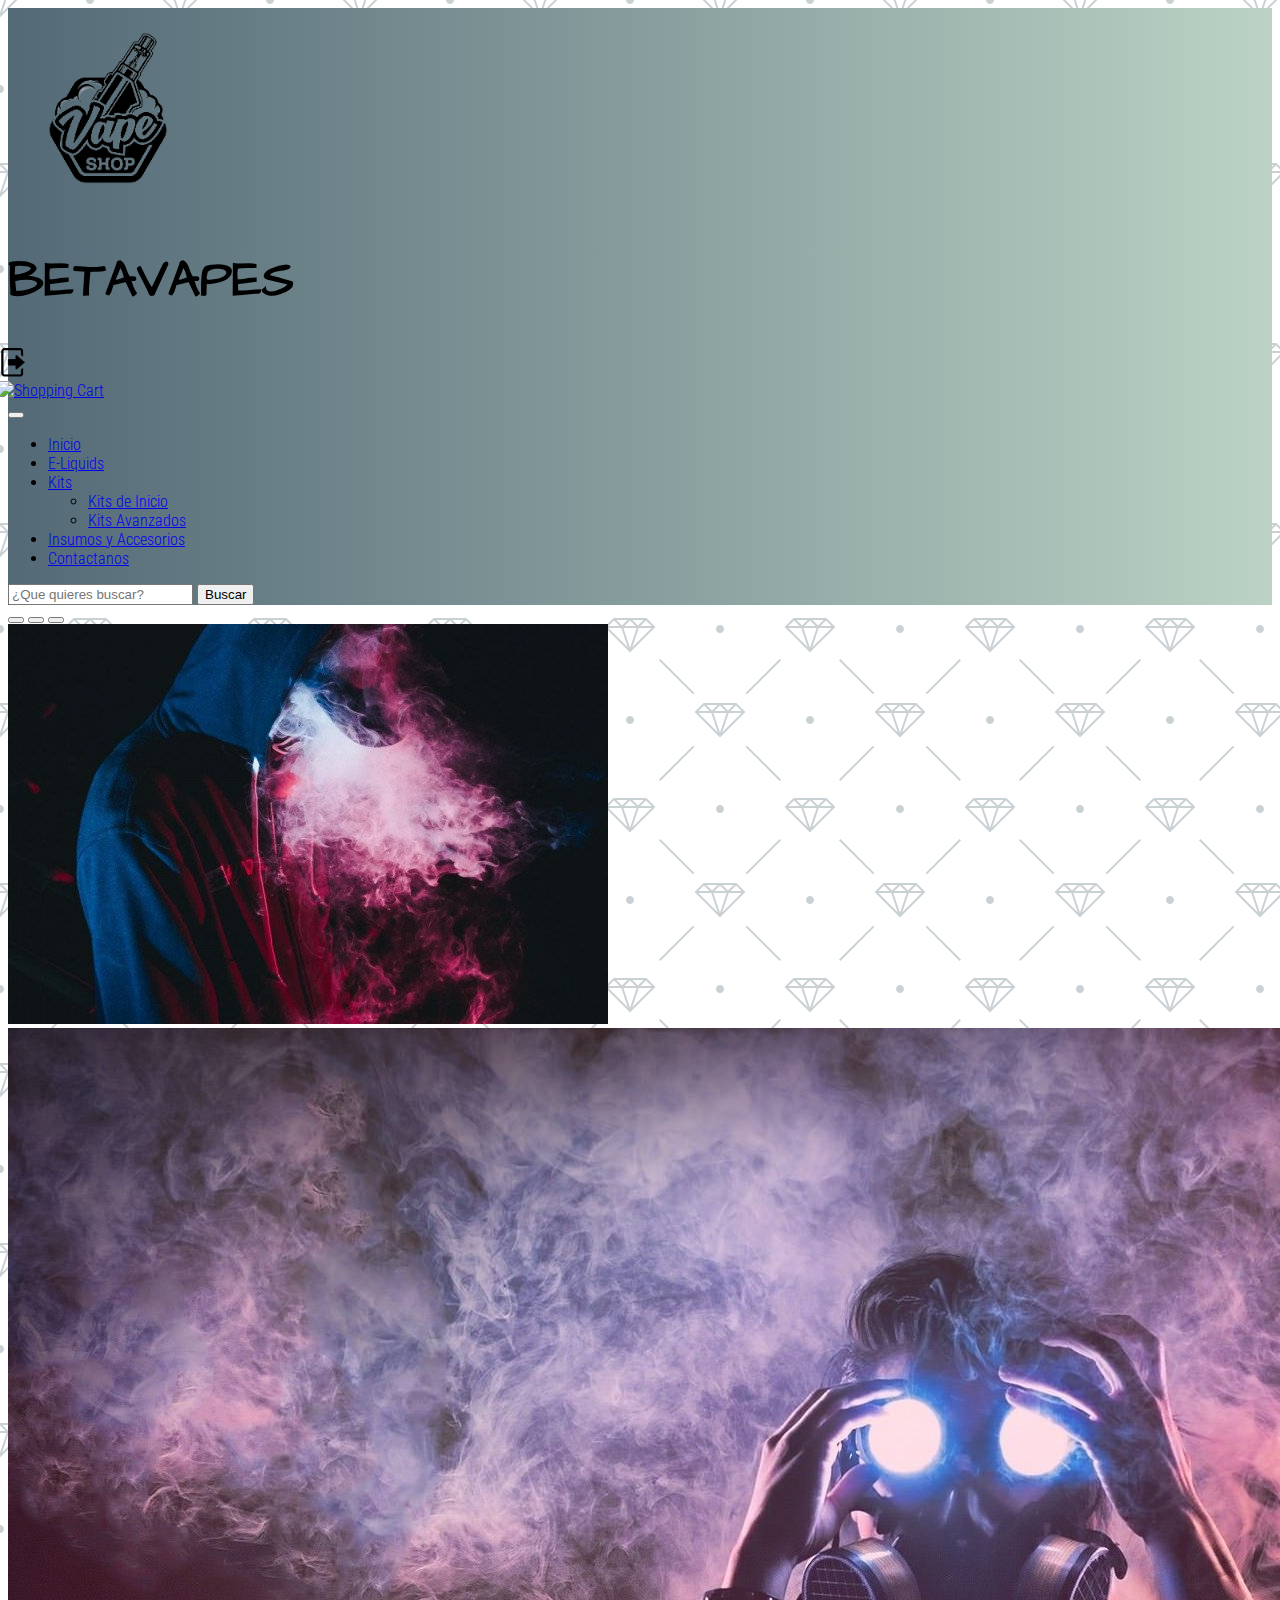
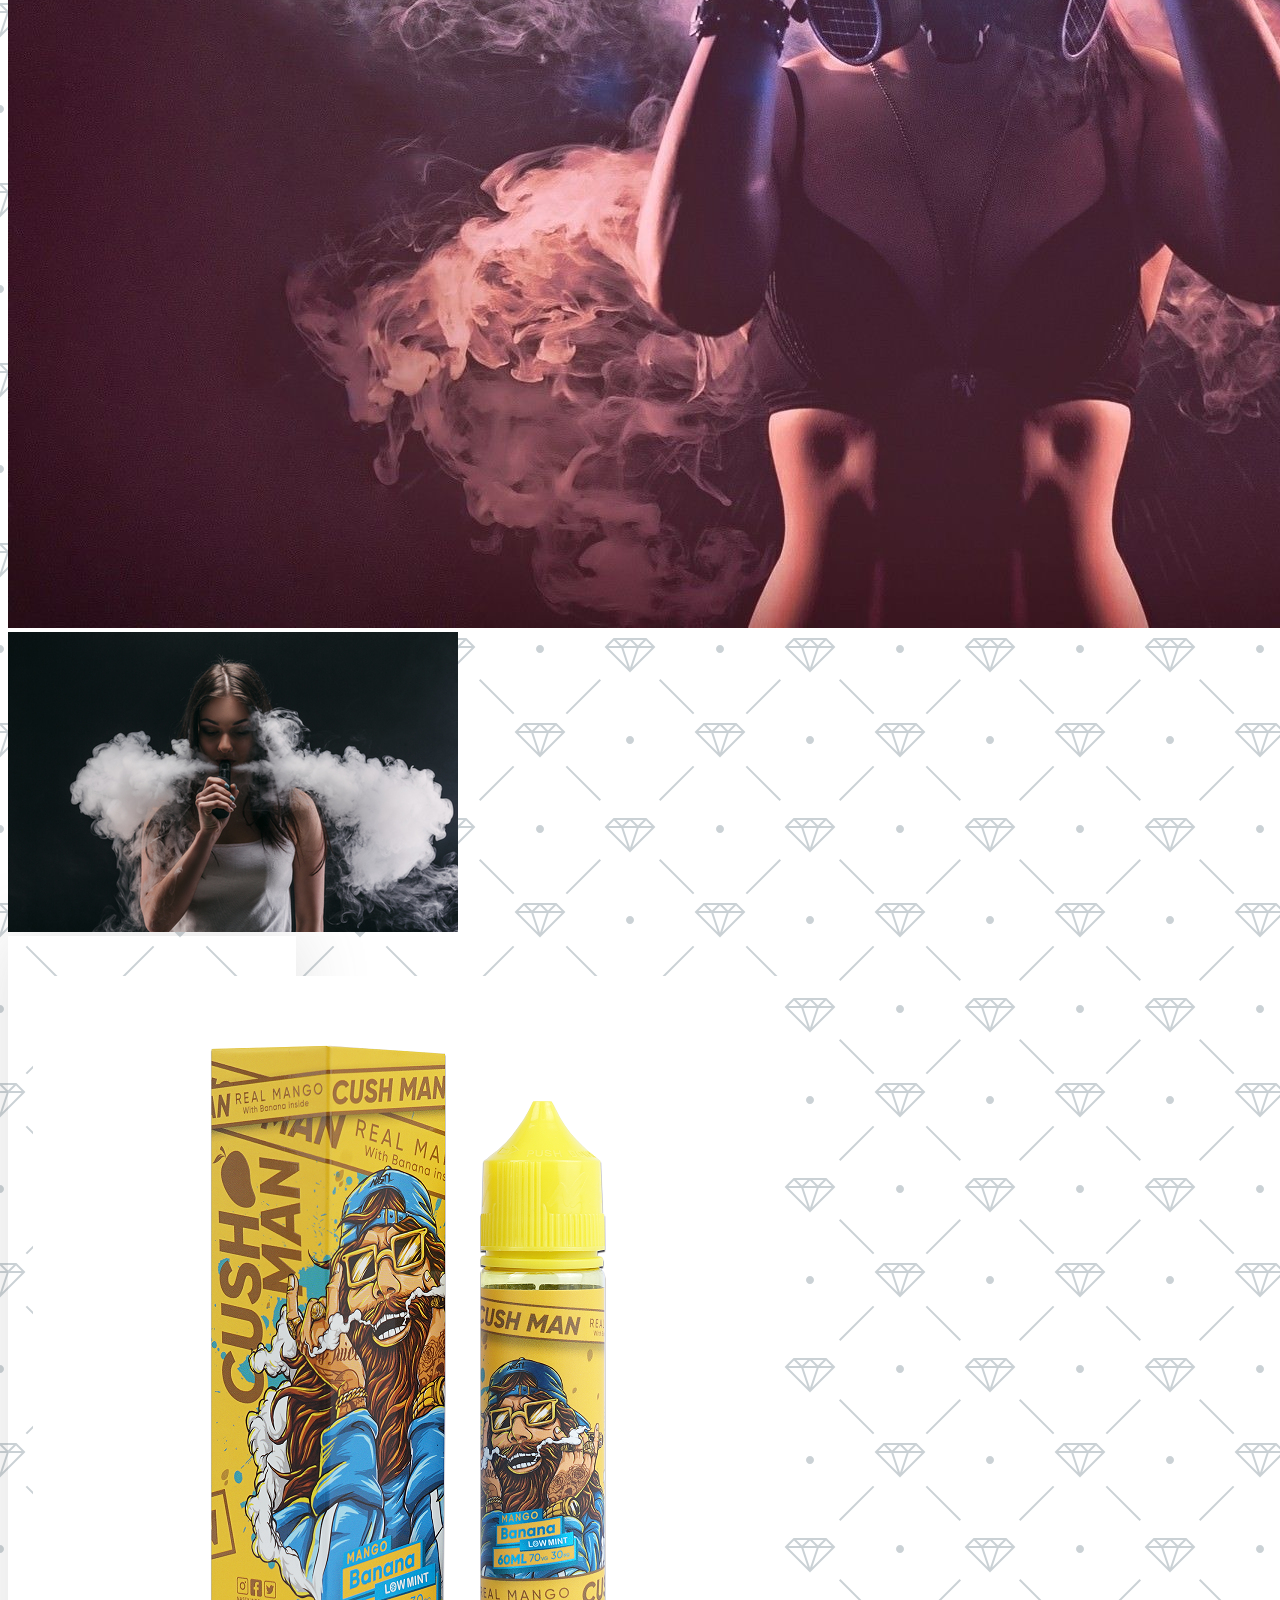
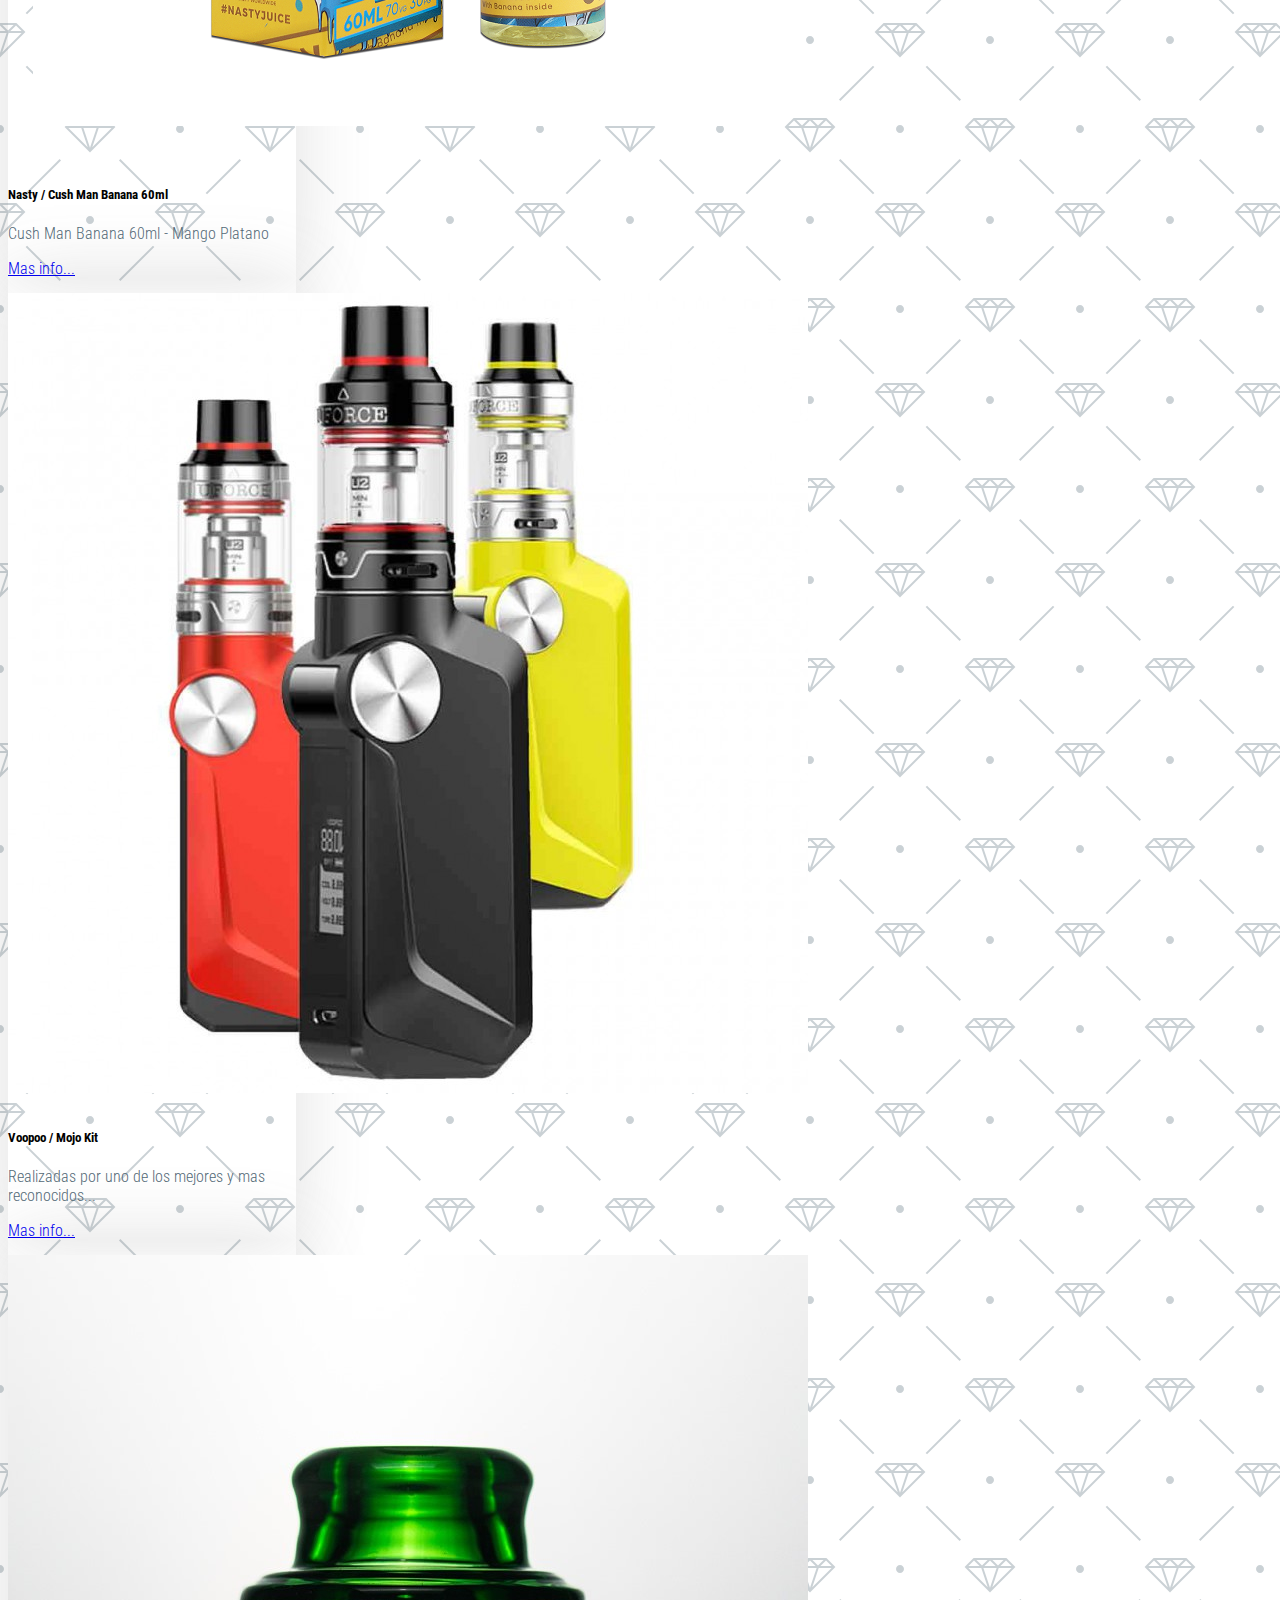
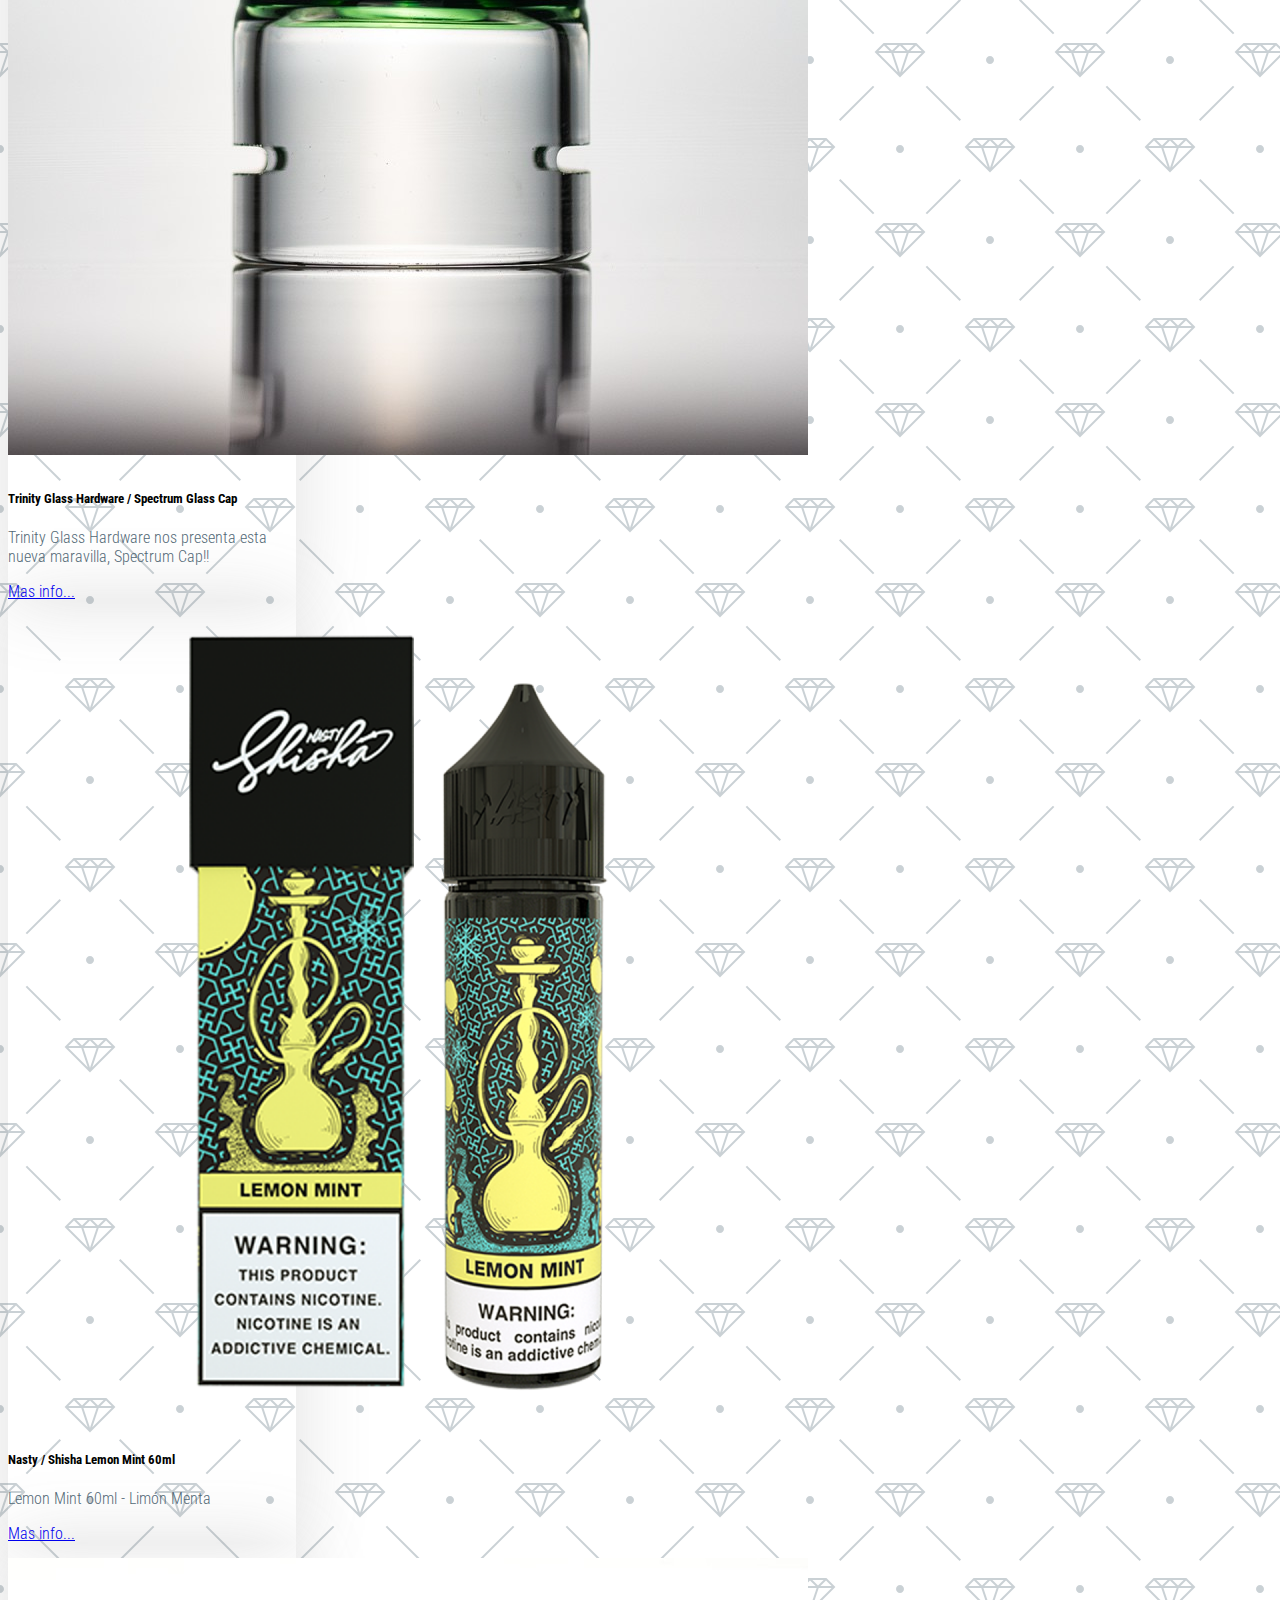
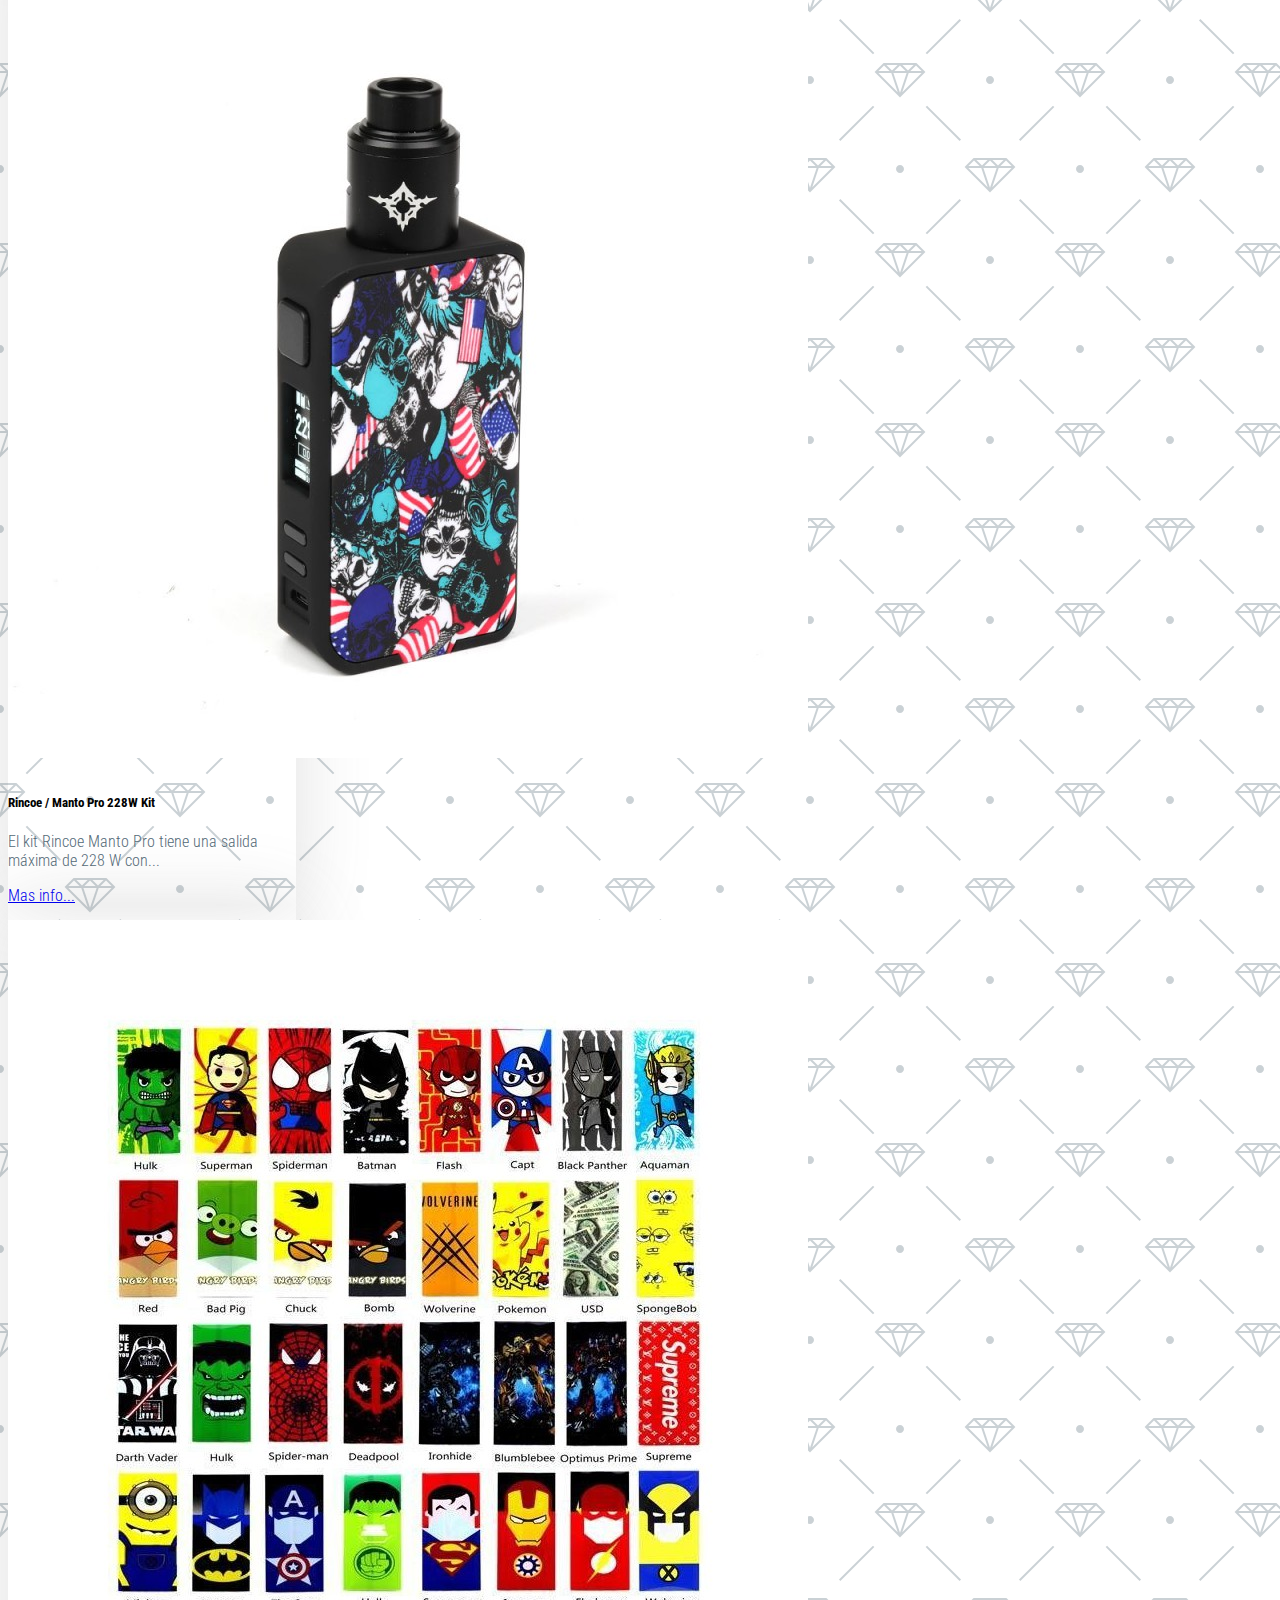
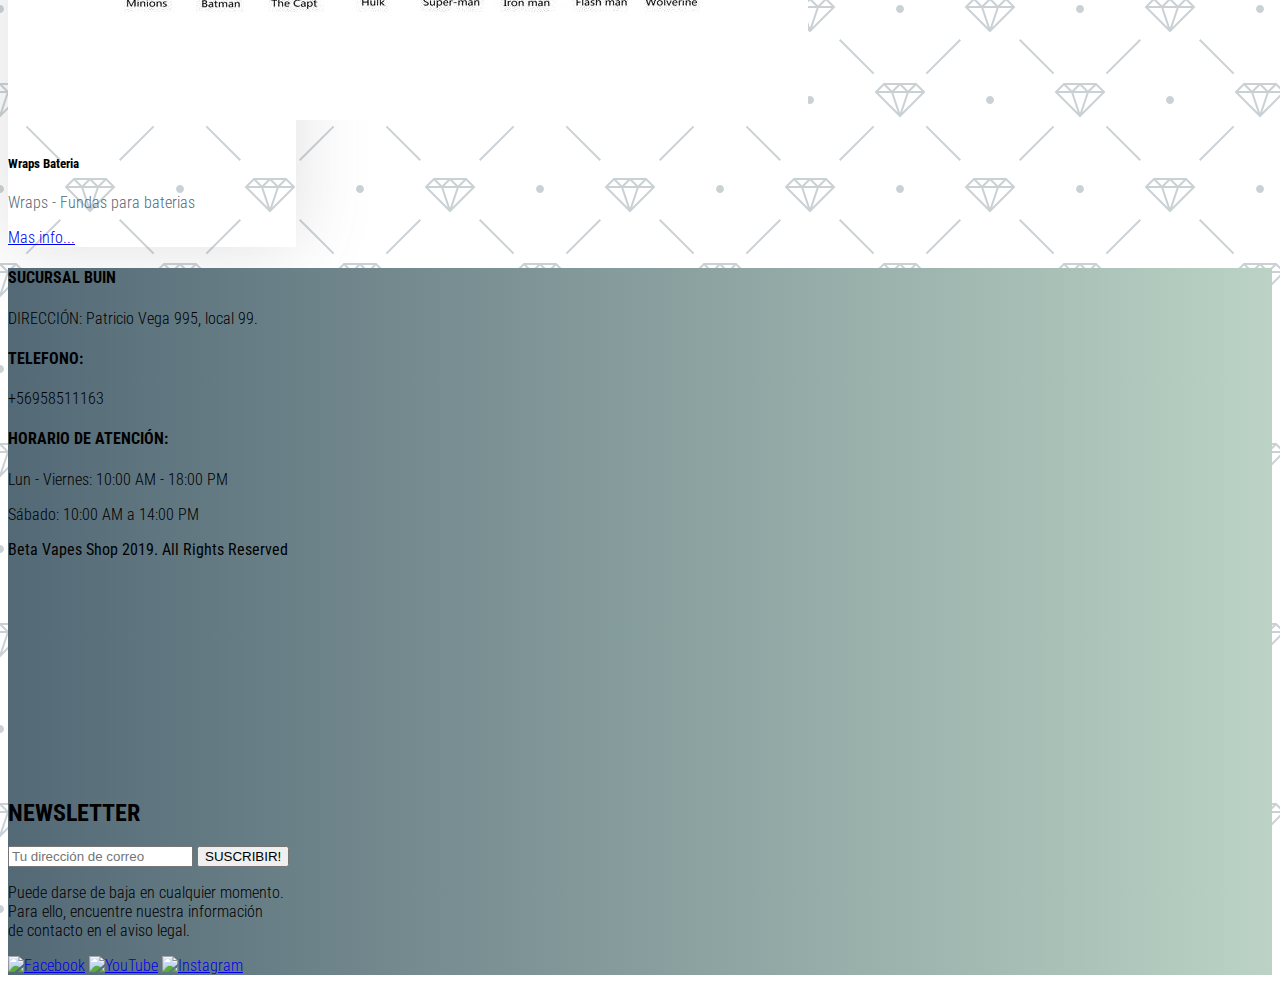
==== commit 05080efe: "padding img" ====
--- a/index.html
+++ b/index.html
@@ -11,9 +11,12 @@
       rel="stylesheet"
     />
     <!-- FONT Architects Daughter -->
-    <link rel="preconnect" href="https://fonts.googleapis.com">
-    <link rel="preconnect" href="https://fonts.gstatic.com" crossorigin>
-    <link href="https://fonts.googleapis.com/css2?family=Architects+Daughter&display=swap" rel="stylesheet">
+    <link rel="preconnect" href="https://fonts.googleapis.com" />
+    <link rel="preconnect" href="https://fonts.gstatic.com" crossorigin />
+    <link
+      href="https://fonts.googleapis.com/css2?family=Architects+Daughter&display=swap"
+      rel="stylesheet"
+    />
     <!-- SEO -->
     <meta
       name="description"
@@ -38,7 +41,7 @@
       <!-- HEADER -->
       <header class="row">
         <!-- Logo -->
-        <div class="col-sm-6 d-flex justify-content-center">
+        <div class="col-xs-12 col-sm-6 d-flex justify-content-center">
           <a href="index.html" class="">
             <img
               class="header__logo__img"
@@ -46,6 +49,8 @@
               src="img/logo-removebg-preview (1).png"
             />
           </a>
+        </div>
+        <div class="col-xs-12 col-sm-6 d-flex justify-content-center">
           <h1 class="header__logo__text d-flex align-items-center">
             BETAVAPES
           </h1>
@@ -278,7 +283,14 @@
       </main>
       <footer class="row">
         <div
-          class="col-sm-12 col-md-12 col-lg-4 mt-4 px-3 d-flex flex-column justify-content-between"
+          class="
+            col-sm-12 col-md-12 col-lg-4
+            mt-4
+            px-3
+            d-flex
+            flex-column
+            justify-content-between
+          "
         >
           <!-- DIRECCION, TELEFONO, HORARIOS-->
           <div class="footer__address align-items-center">
@@ -317,7 +329,14 @@
           </div>
         </div>
         <div
-          class="col-sm-12 col-md-12 col-lg-4 mt-4 d-flex flex-column justify-content-between px-3"
+          class="
+            col-sm-12 col-md-12 col-lg-4
+            mt-4
+            d-flex
+            flex-column
+            justify-content-between
+            px-3
+          "
         >
           <!-- Newsletter -->
           <div
--- a/styles.css
+++ b/styles.css
@@ -55,6 +55,10 @@
 
 .card p {
   color: #536976;
+}
+
+.card img {
+  padding: 15px 0 10px 0;
 }
 
 footer {
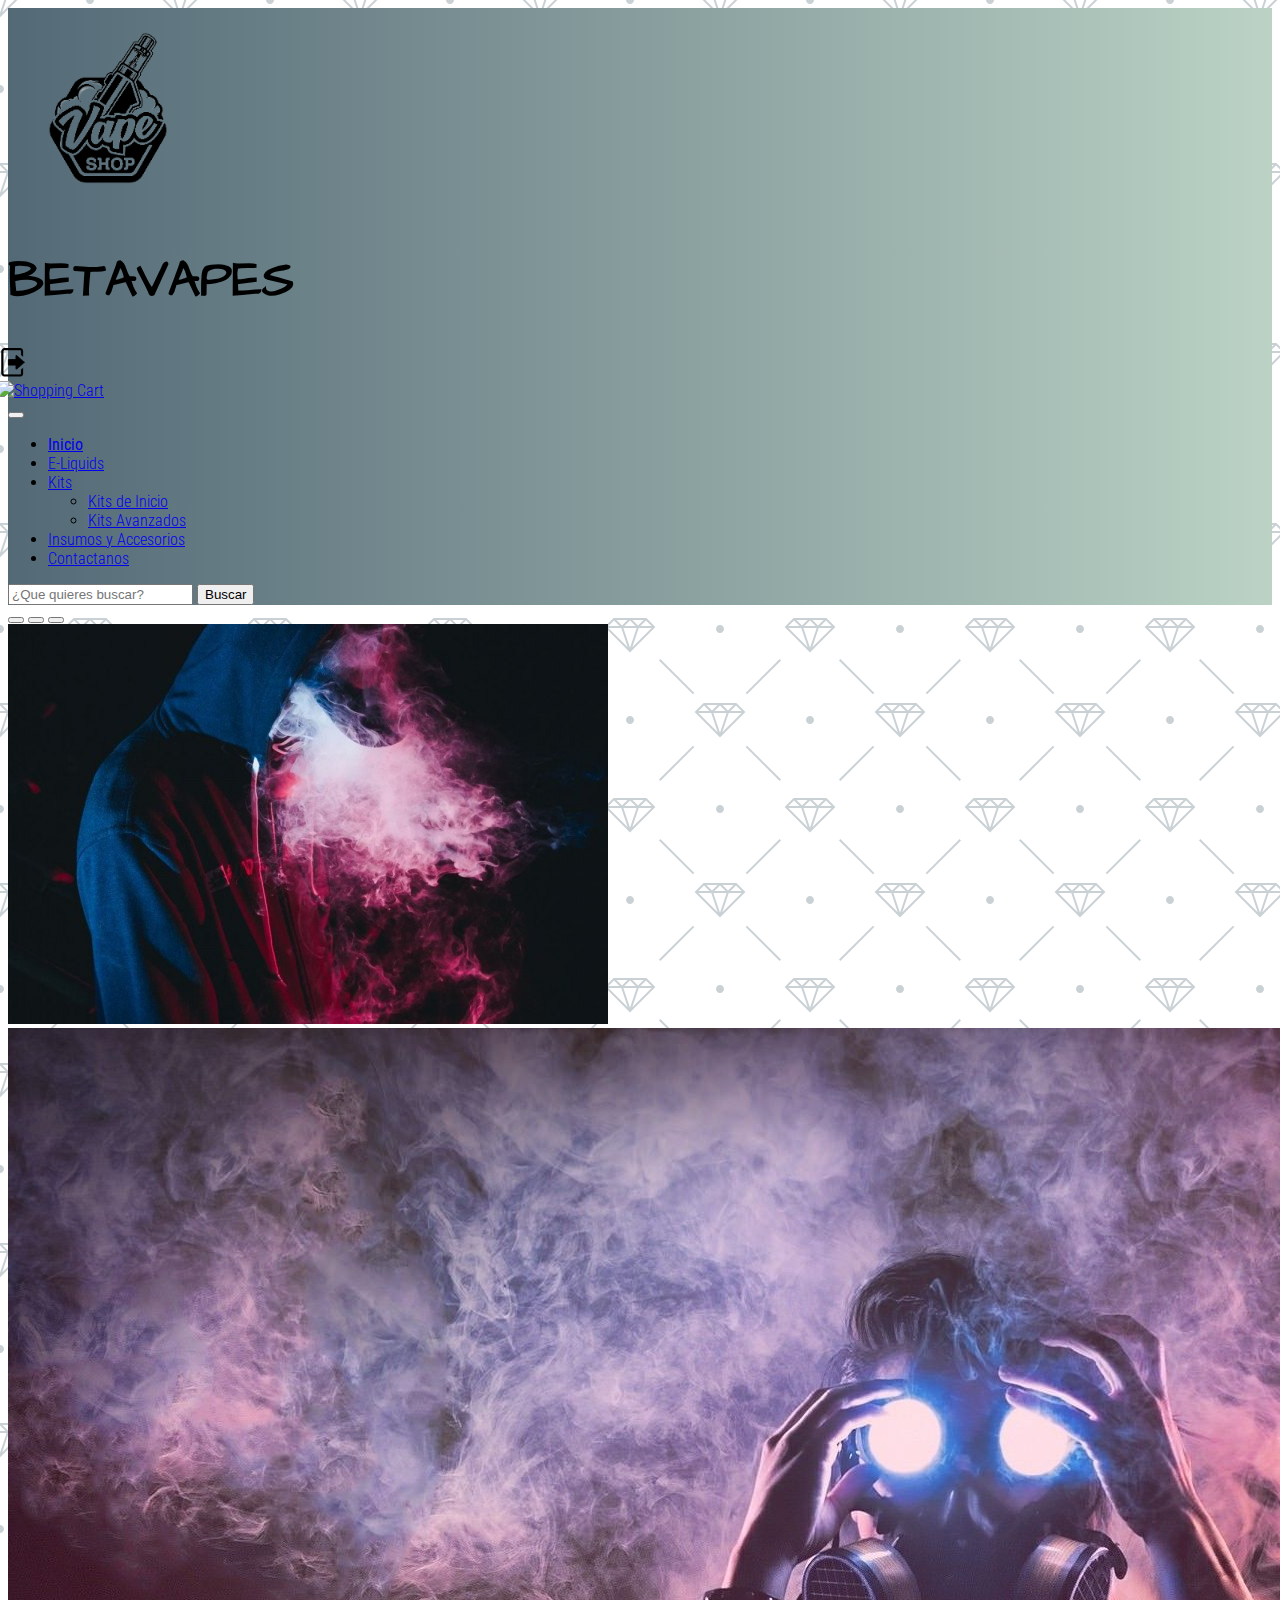
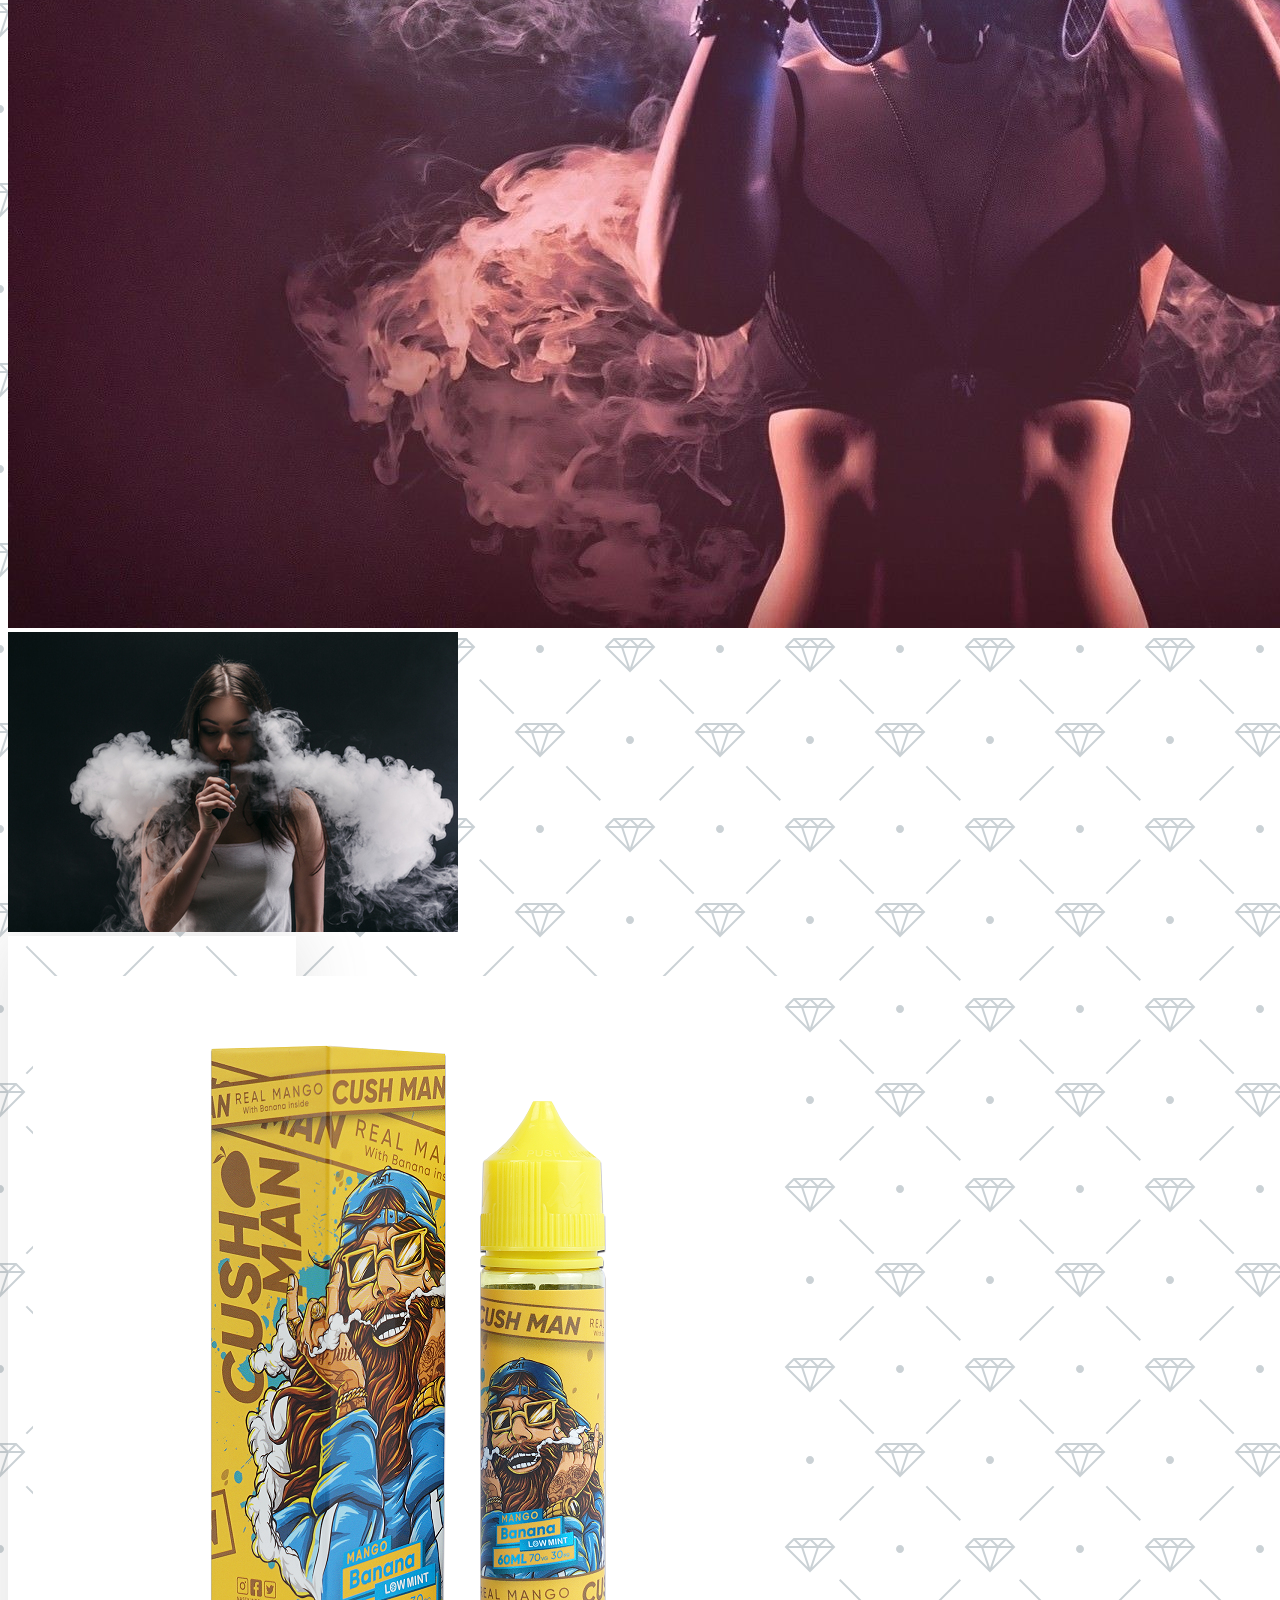
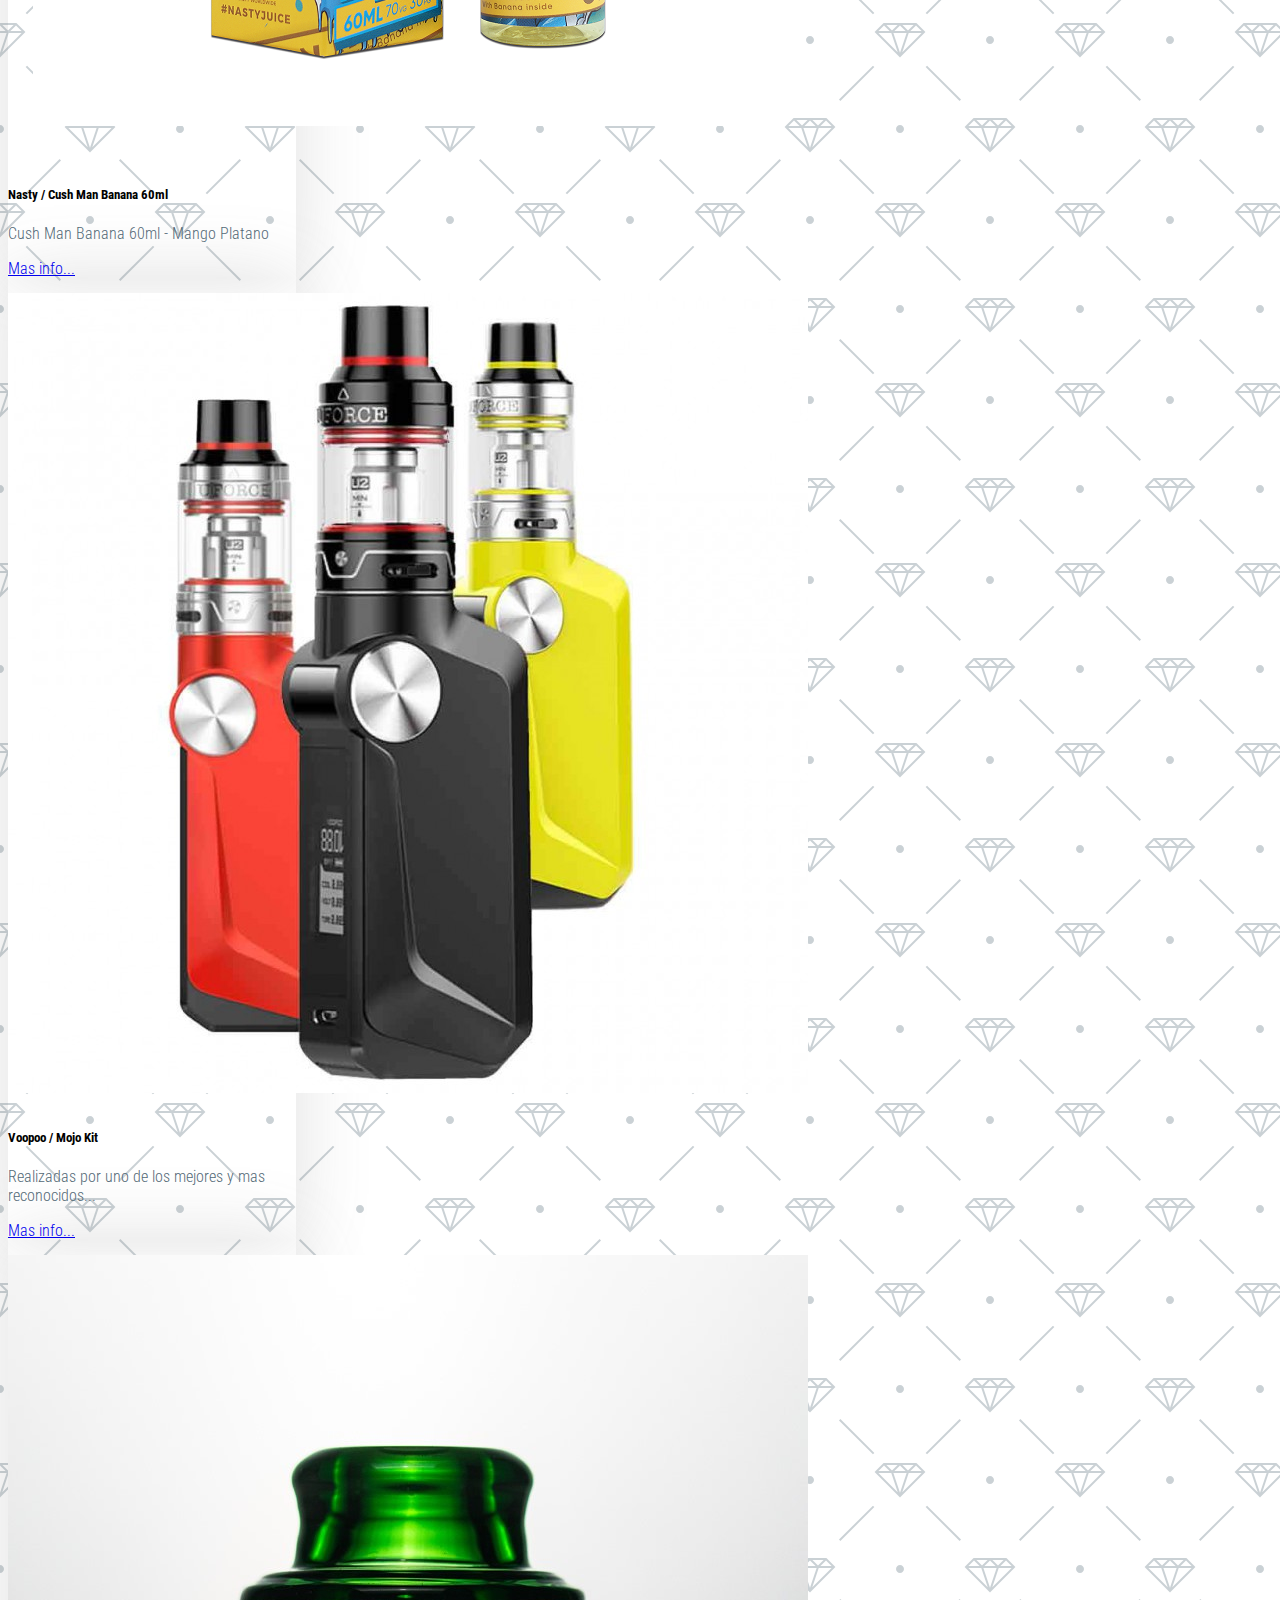
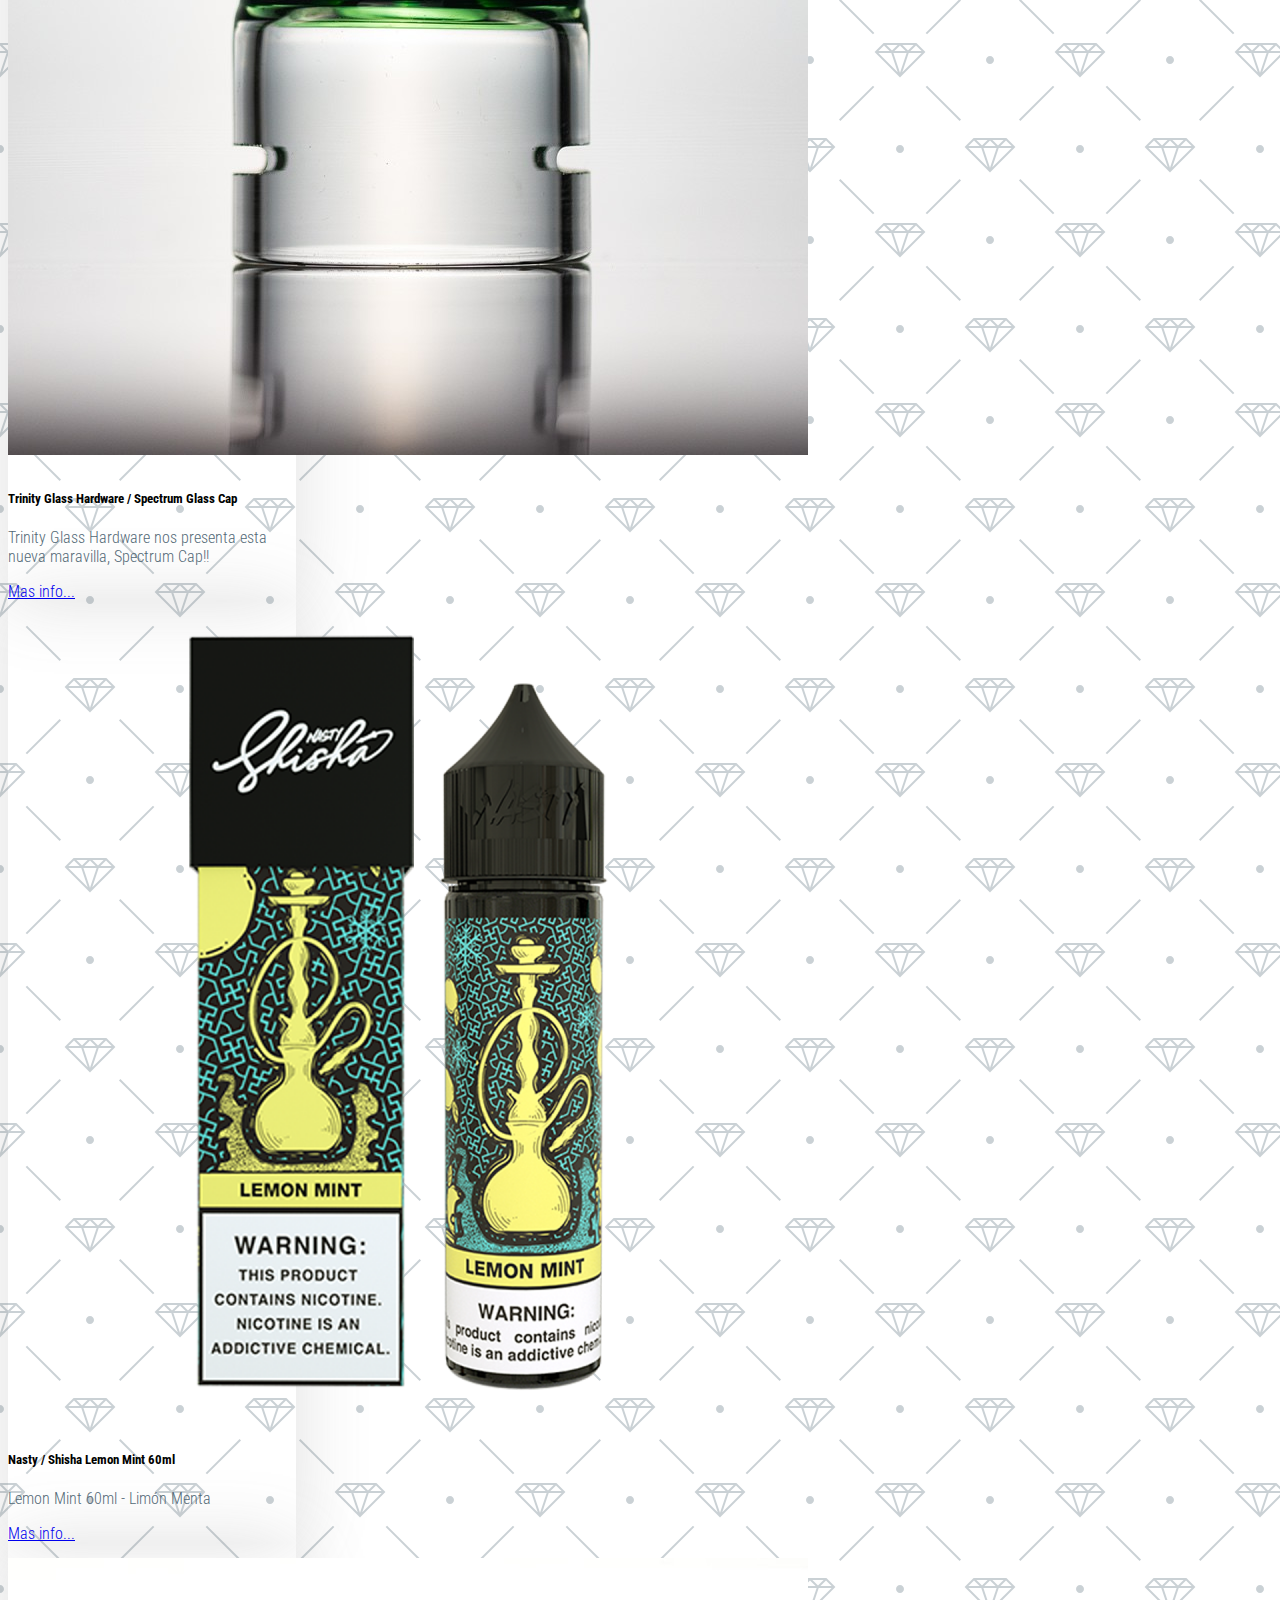
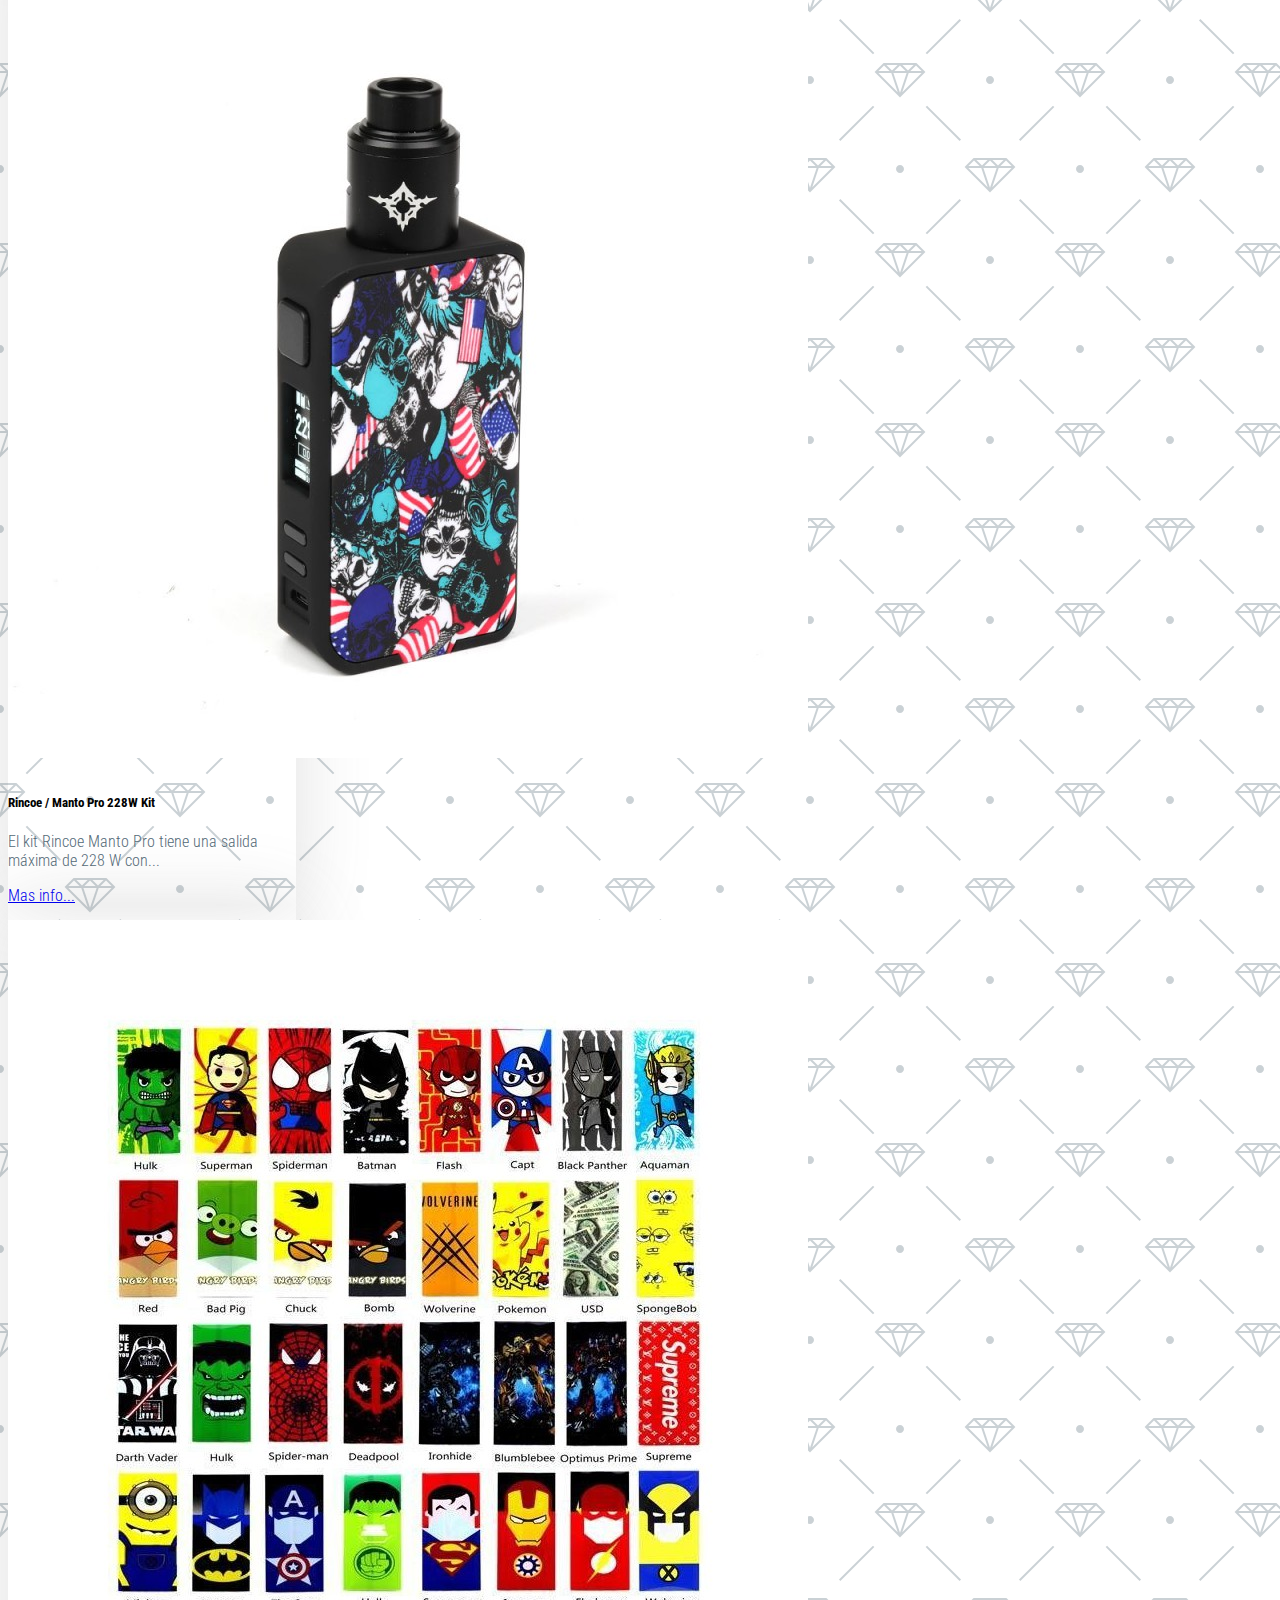
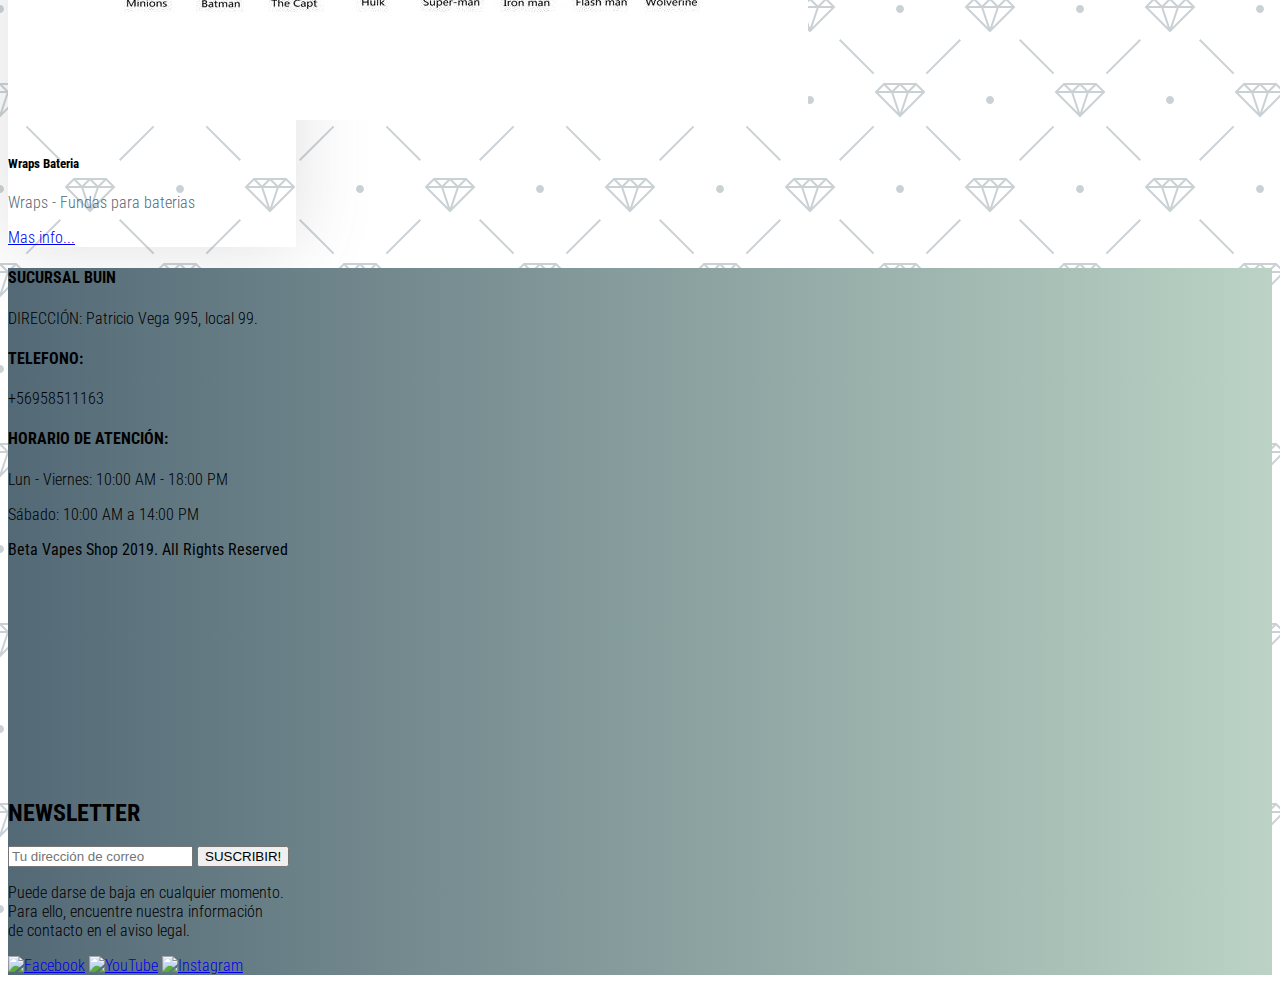
==== commit c29d4327: "estetica logo y strong Inicio nav" ====
--- a/index.html
+++ b/index.html
@@ -41,7 +41,7 @@
       <!-- HEADER -->
       <header class="row">
         <!-- Logo -->
-        <div class="col-xs-12 col-sm-6 d-flex justify-content-center">
+        <div class="logoH1 col-xs-12 d-flex col-sm-6 justify-content-center">
           <a href="index.html" class="">
             <img
               class="header__logo__img"
@@ -49,8 +49,6 @@
               src="img/logo-removebg-preview (1).png"
             />
           </a>
-        </div>
-        <div class="col-xs-12 col-sm-6 d-flex justify-content-center">
           <h1 class="header__logo__text d-flex align-items-center">
             BETAVAPES
           </h1>
@@ -98,7 +96,7 @@
               <ul class="navbar-nav me-auto mb-2 mb-lg-0">
                 <li class="nav-item">
                   <a class="nav-link" aria-current="page" href="index.html"
-                    >Inicio</a
+                    ><strong>Inicio</strong></a
                   >
                 </li>
                 <li class="nav-item">
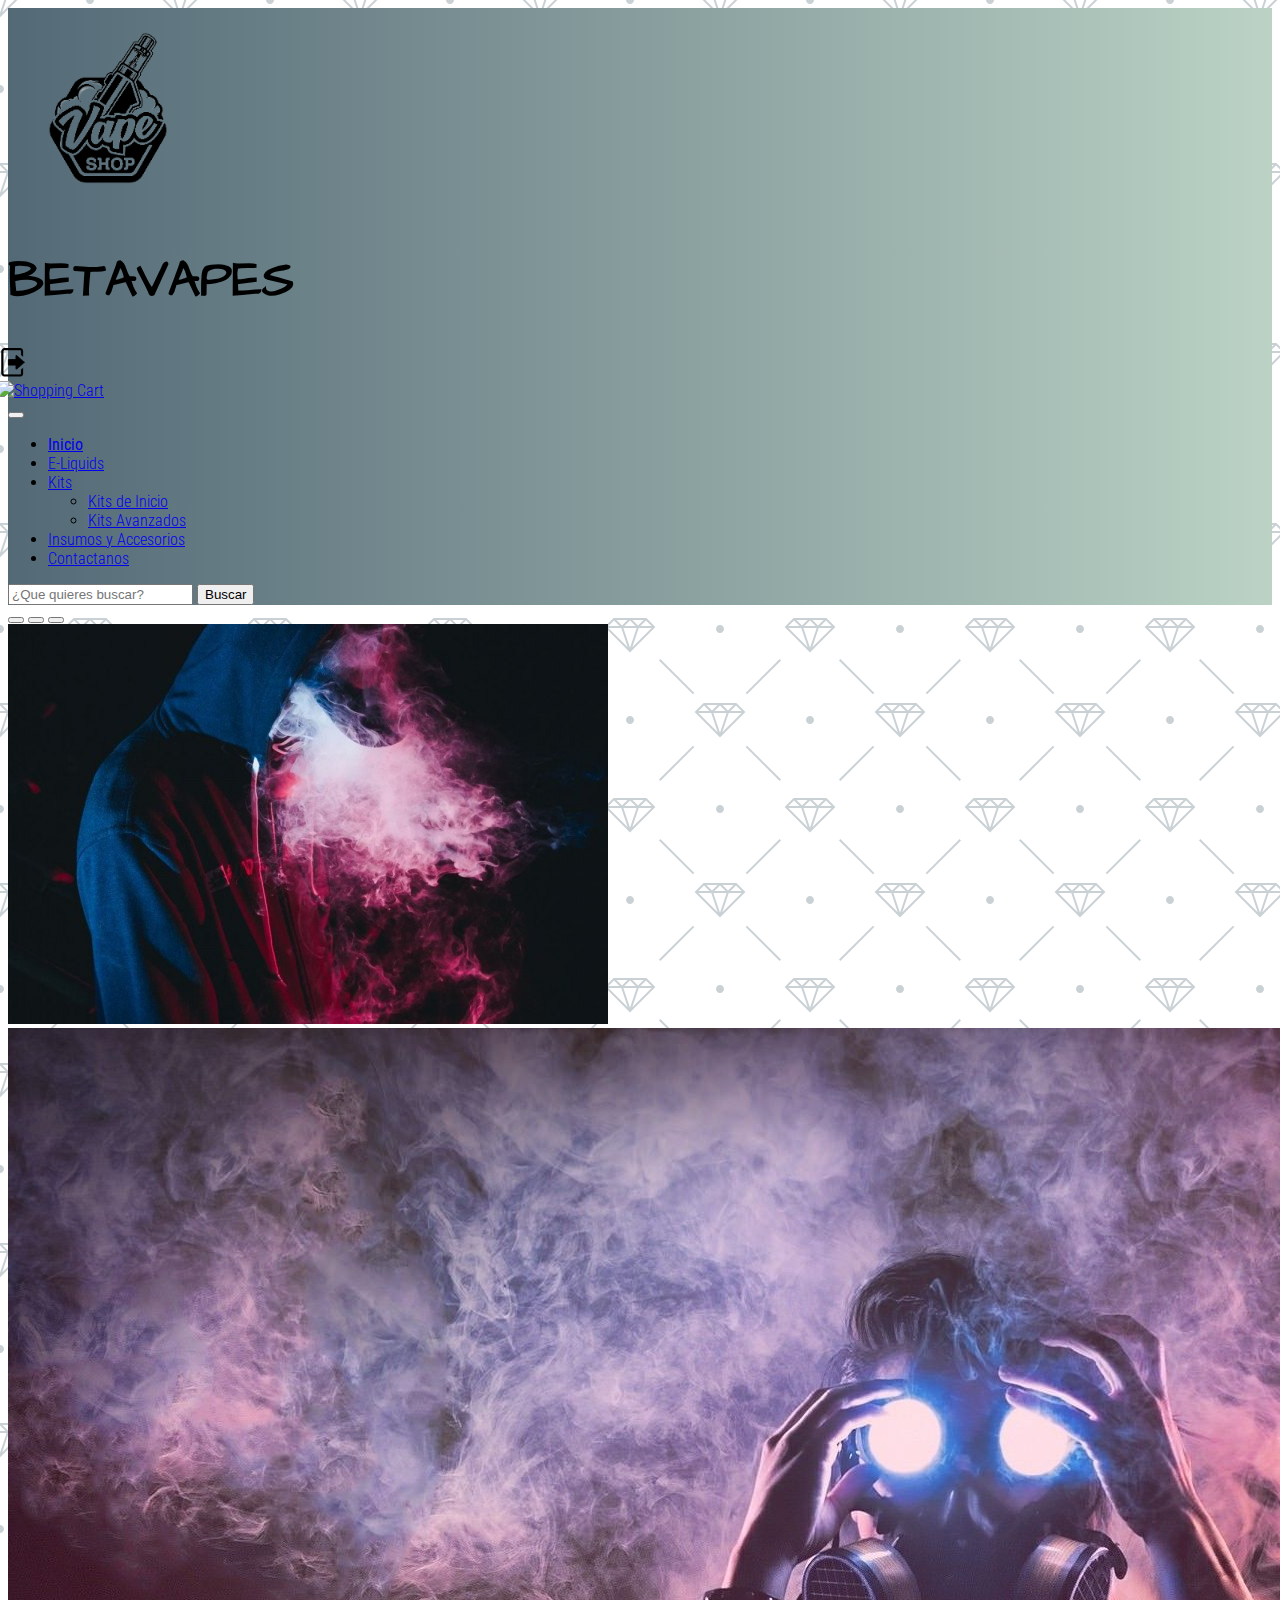
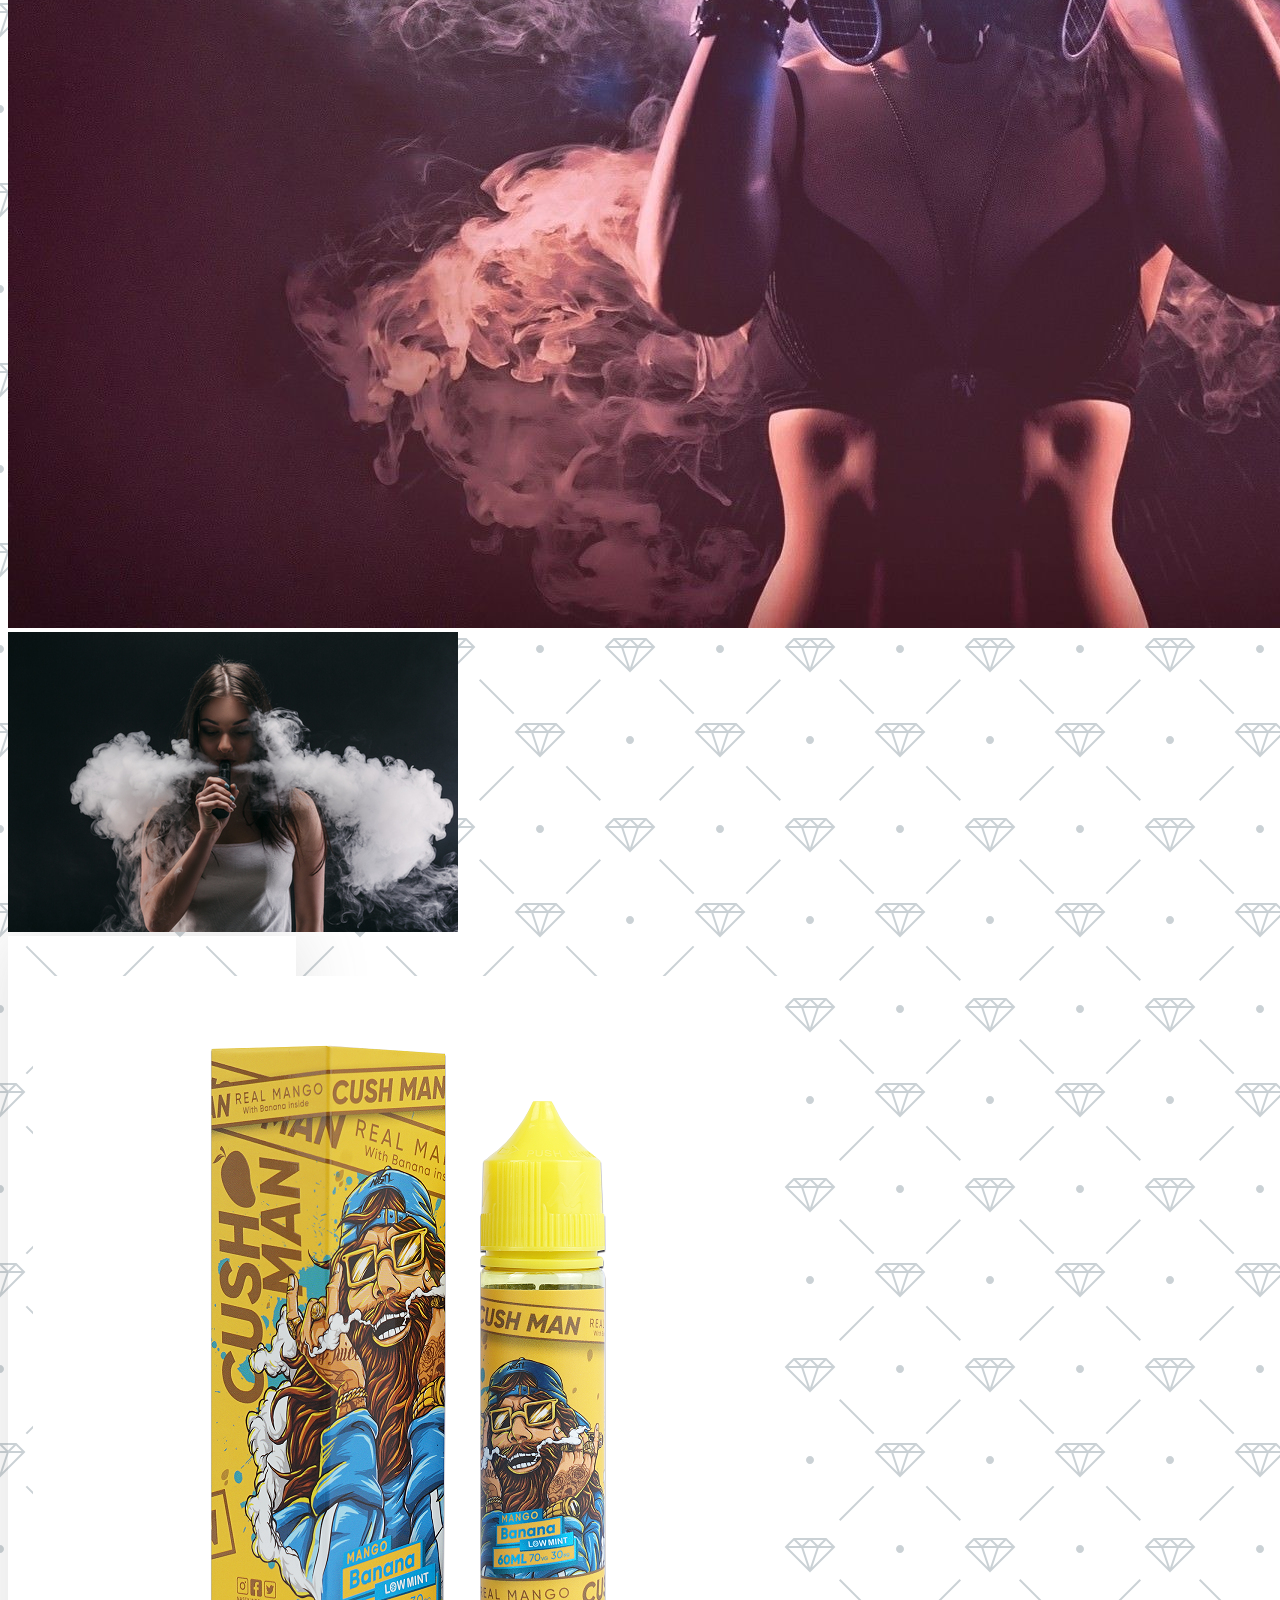
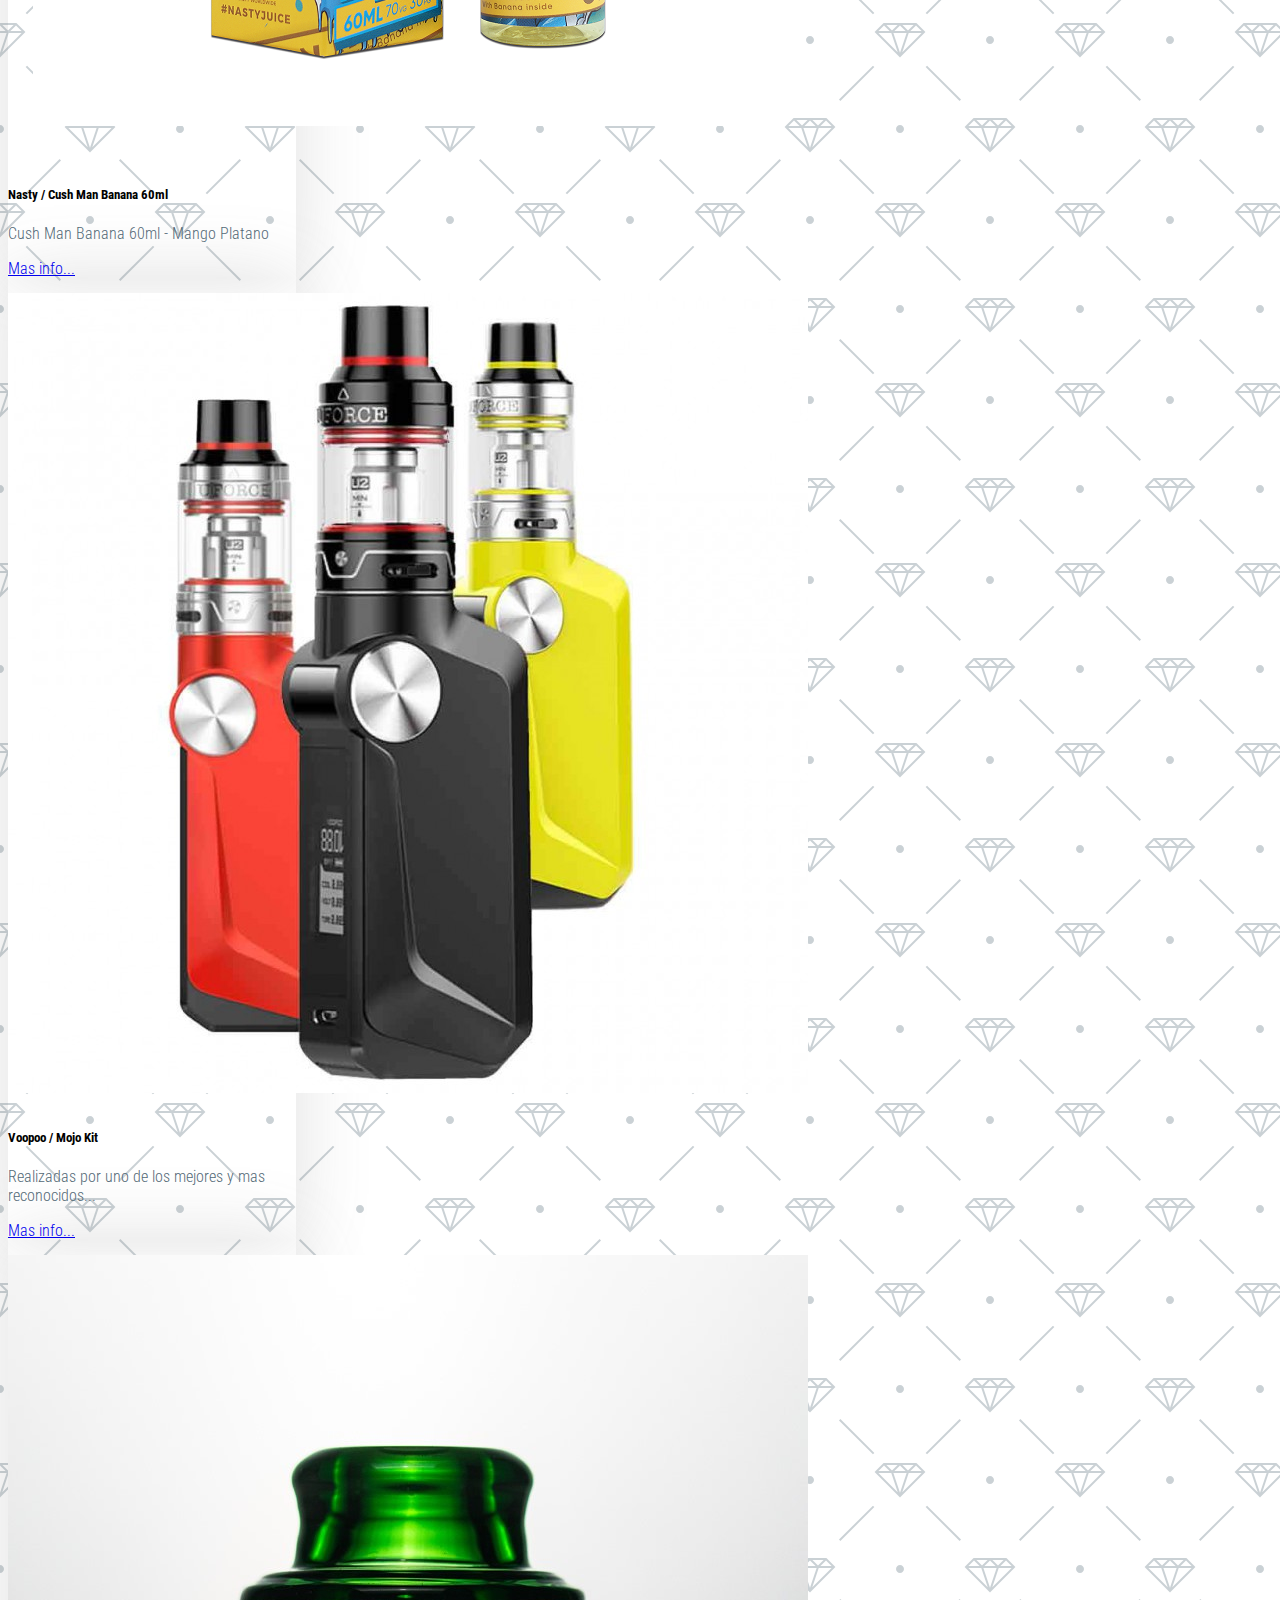
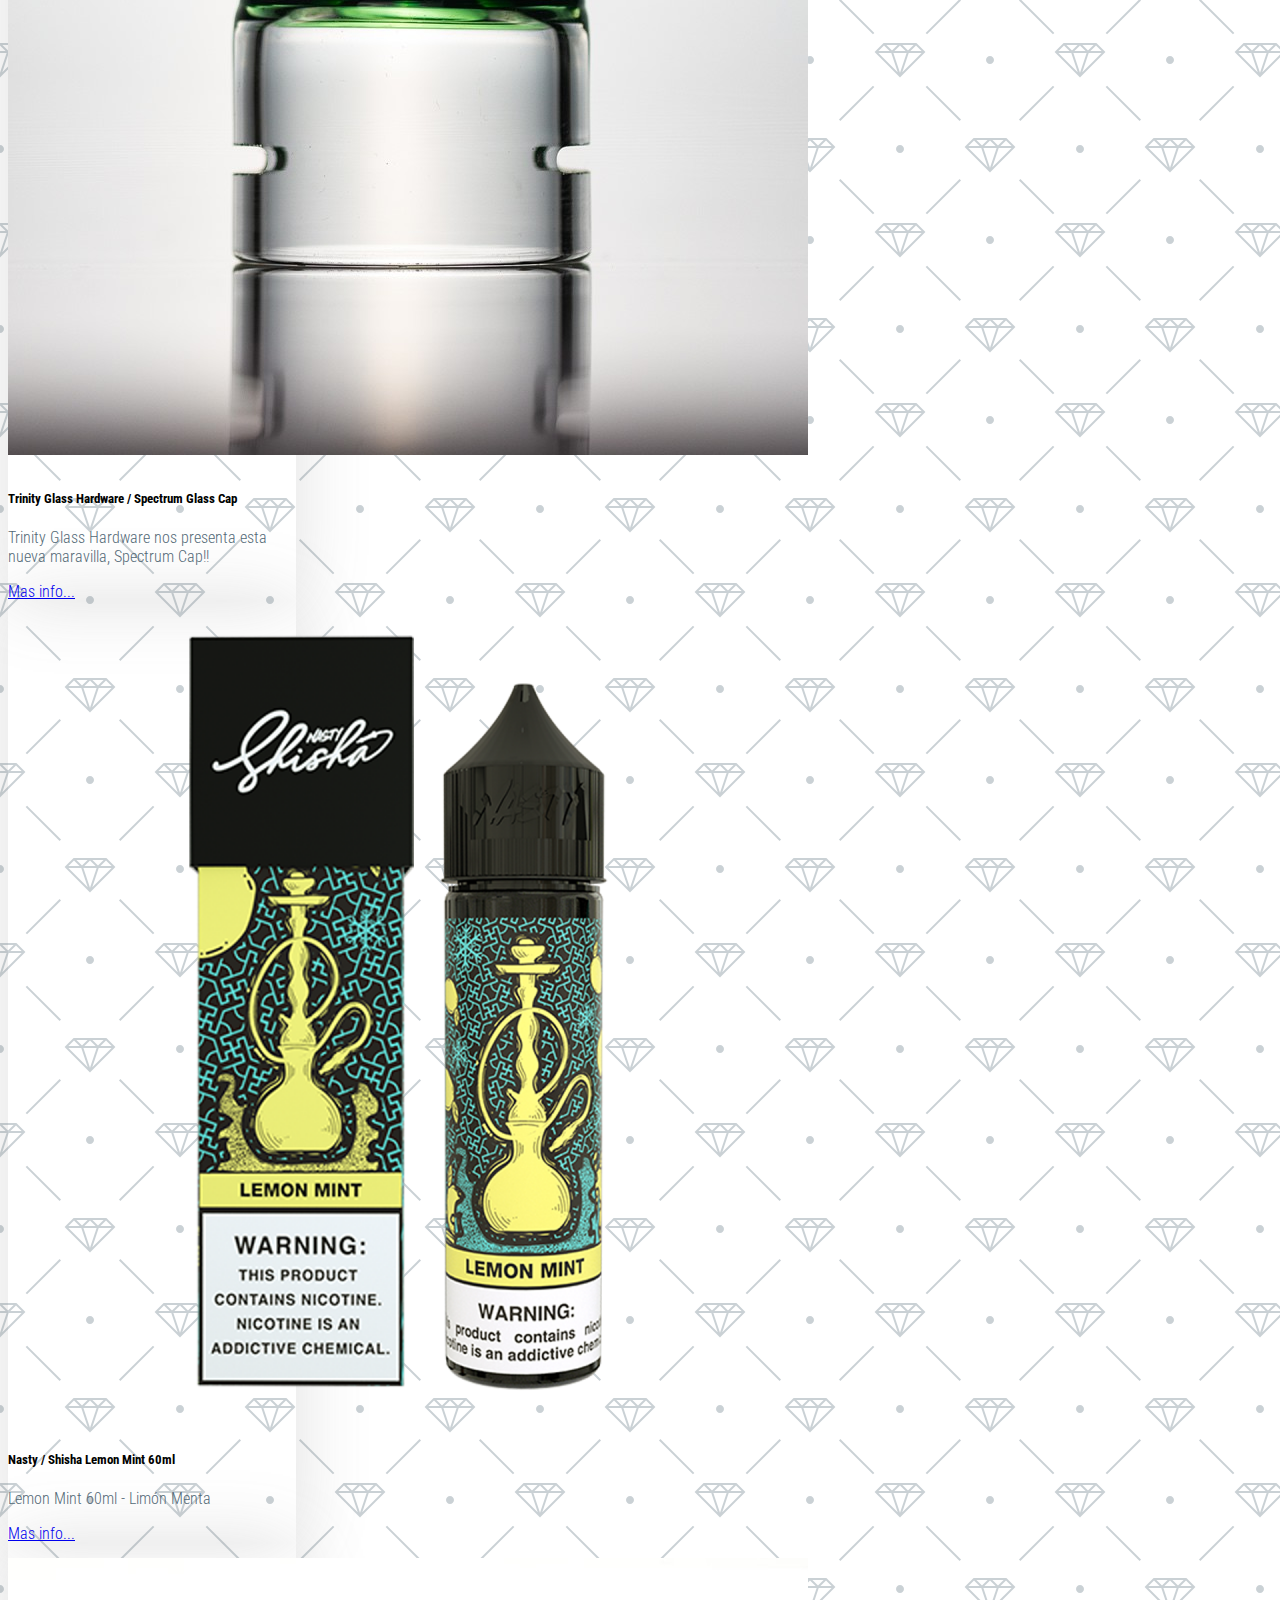
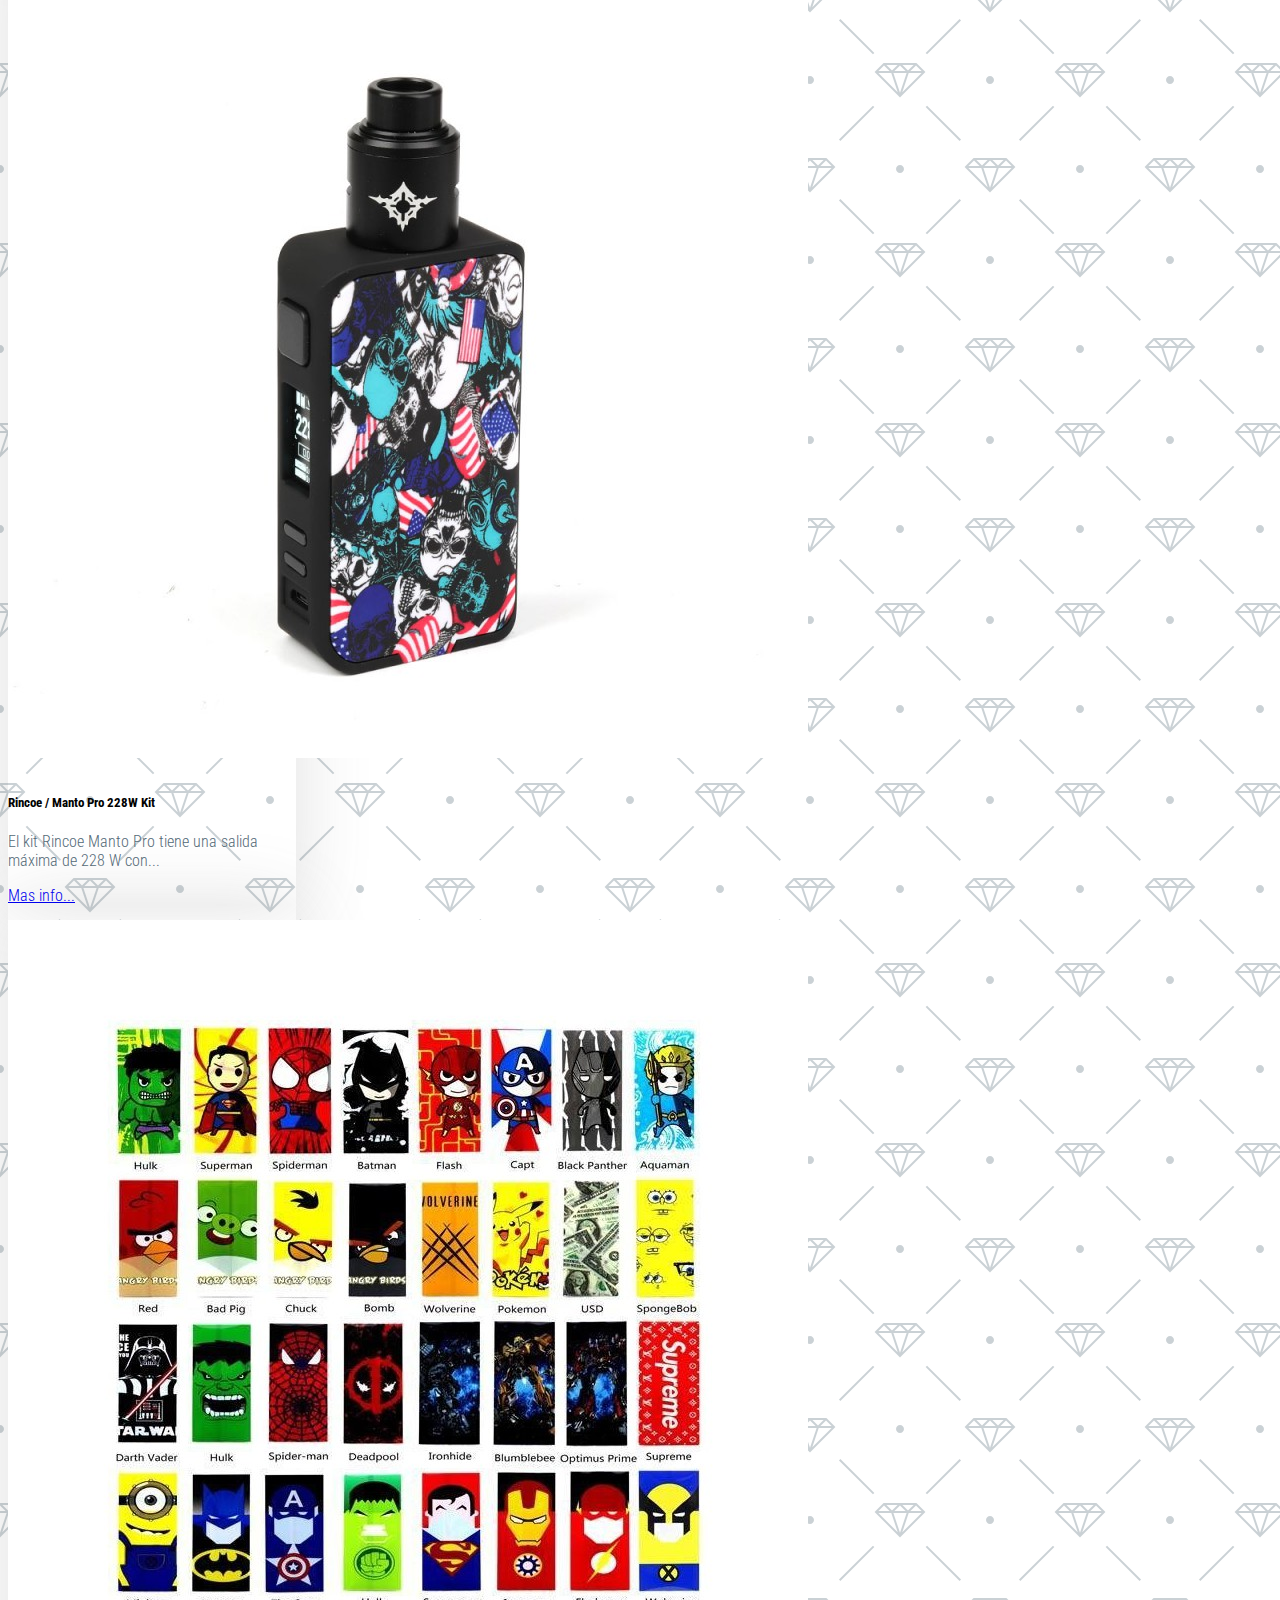
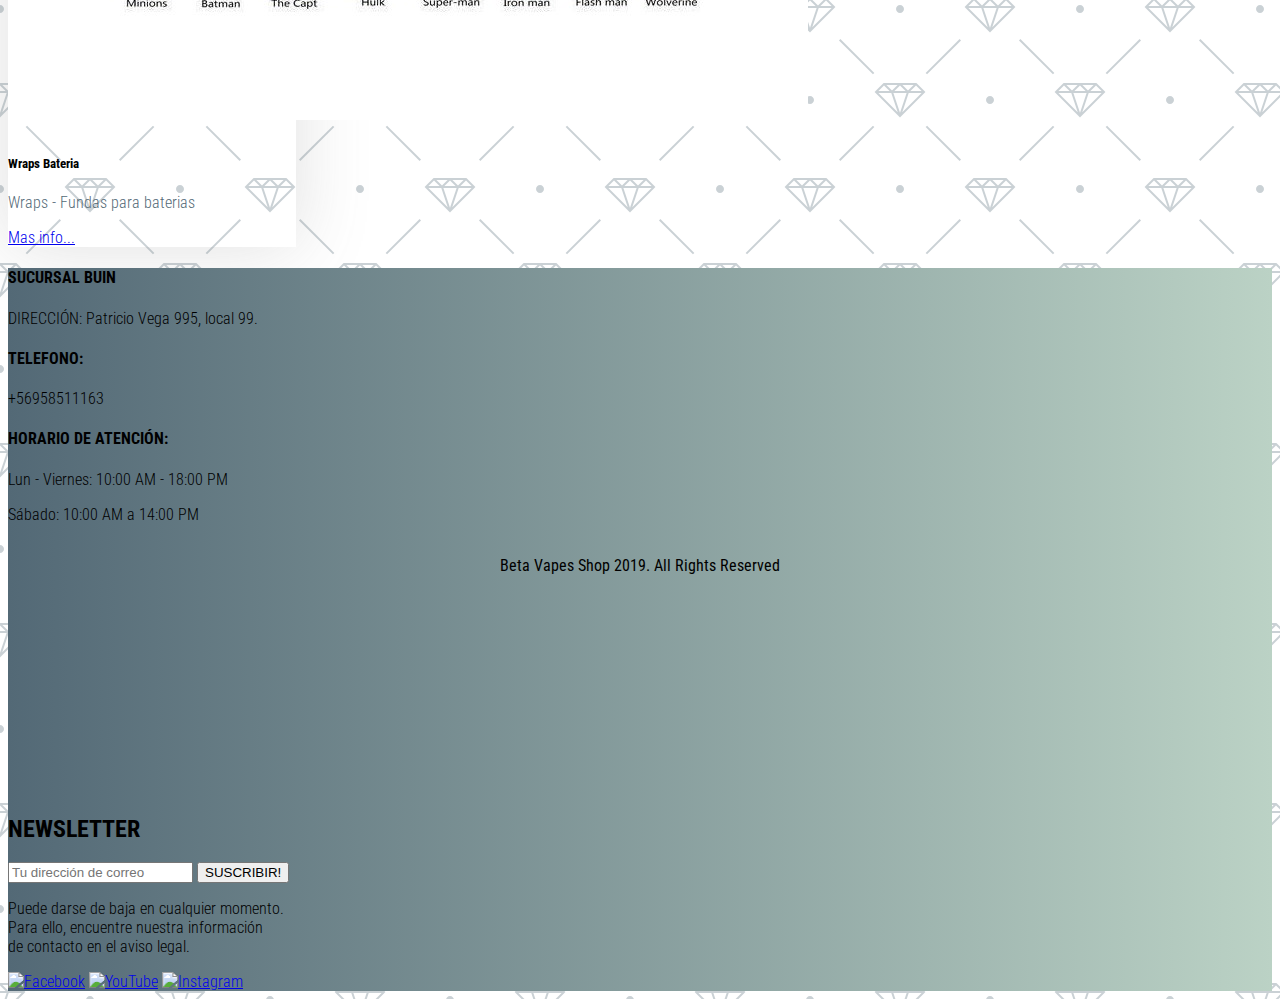
==== commit 6a8a7728: "favicon" ====
--- a/index.html
+++ b/index.html
@@ -4,7 +4,10 @@
     <meta charset="UTF-8" />
     <meta http-equiv="X-UA-Compatible" content="IE=edge" />
     <meta name="viewport" content="width=device-width, initial-scale=1.0" />
+    <!-- CSS -->
     <link rel="stylesheet" href="styles.css" />
+    <!-- FAVICON -->
+    <link rel="icon" href="/img2/logo-removebg-preview (1).ico">
     <!-- FONT Roboto -->
     <link
       href="https://fonts.googleapis.com/css?family=Roboto+Condensed:300,400,700&display=swap"
--- a/styles.css
+++ b/styles.css
@@ -19,6 +19,18 @@
   font-size: 50px;
 }
 
+@media (max-width: 992px) {
+  header .logoH1 {
+    -webkit-box-orient: vertical;
+    -webkit-box-direction: normal;
+        -ms-flex-direction: column;
+            flex-direction: column;
+  }
+  header .header__logo__img {
+    margin-left: 35px;
+  }
+}
+
 header .header__logo__img:hover {
   -webkit-transform: scale(1.2);
           transform: scale(1.2);
@@ -42,6 +54,12 @@
   -webkit-box-shadow: 0px 0px 70px rgba(102, 102, 102, 0.2);
           box-shadow: 0px 0px 70px rgba(102, 102, 102, 0.2);
   padding: 15px 40px 15px 40px;
+}
+
+@media (max-width: 575px) {
+  header .loginMinicart {
+    margin-bottom: 10px;
+  }
 }
 
 .card {
@@ -76,6 +94,15 @@
 
 footer .footer__address .footer__address__h4 {
   font-weight: bold;
+}
+
+footer .footer__copyright {
+  display: -webkit-box;
+  display: -ms-flexbox;
+  display: flex;
+  -webkit-box-pack: center;
+      -ms-flex-pack: center;
+          justify-content: center;
 }
 
 .mainLogin {
